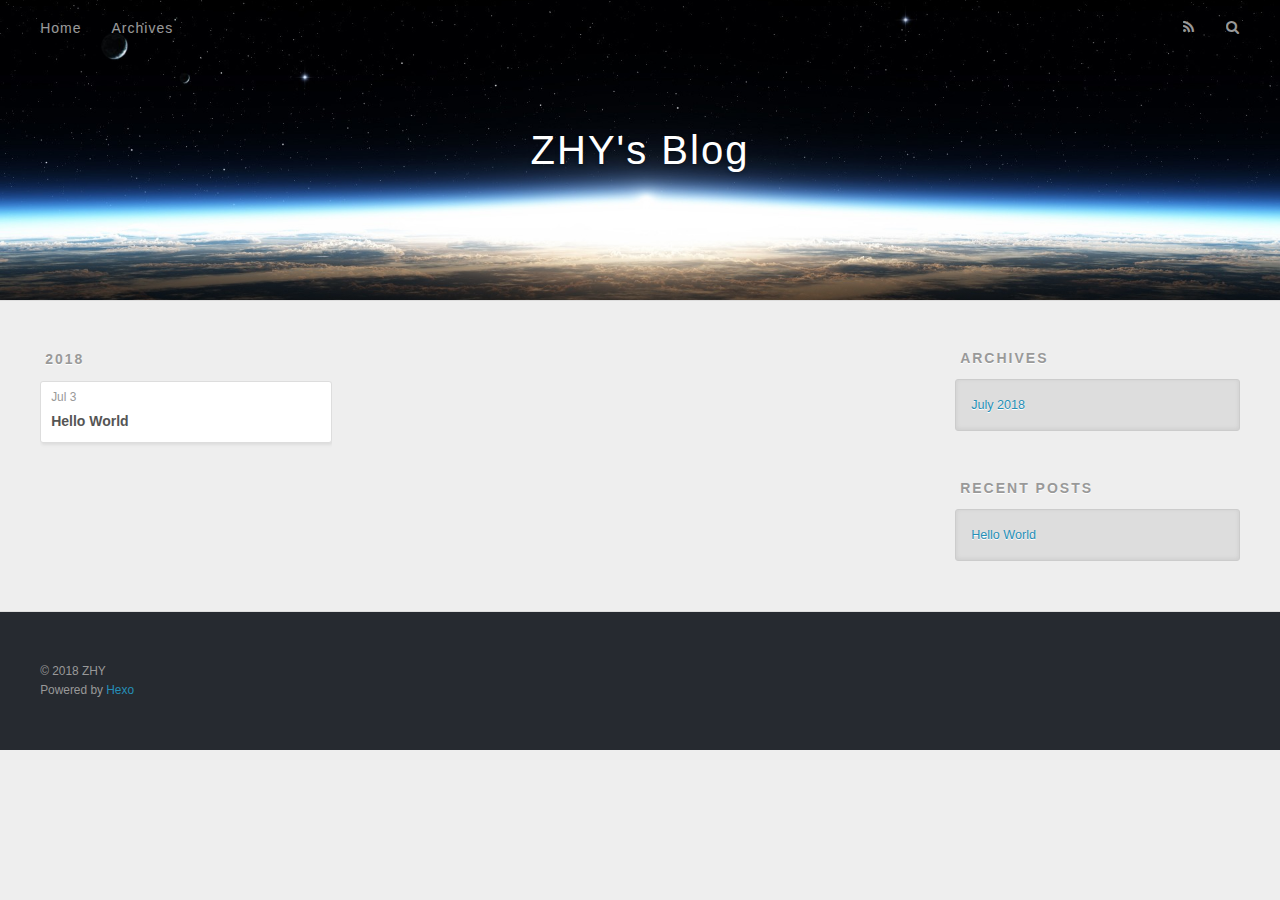
==== archives/index.html @ d9271434 "Site updated: 2018-07-03 16:48:31" ====
<!DOCTYPE html>
<html>
<head>
  <meta charset="utf-8">
  

  
  <title>Archives | ZHY&#39;s Blog</title>
  <meta name="viewport" content="width=device-width, initial-scale=1, maximum-scale=1">
  <meta property="og:type" content="website">
<meta property="og:title" content="ZHY&#39;s Blog">
<meta property="og:url" content="https://anngg2008.github.io/archives/index.html">
<meta property="og:site_name" content="ZHY&#39;s Blog">
<meta property="og:locale" content="default">
<meta name="twitter:card" content="summary">
<meta name="twitter:title" content="ZHY&#39;s Blog">
  
    <link rel="alternate" href="/atom.xml" title="ZHY&#39;s Blog" type="application/atom+xml">
  
  
    <link rel="icon" href="/favicon.png">
  
  
    <link href="//fonts.googleapis.com/css?family=Source+Code+Pro" rel="stylesheet" type="text/css">
  
  <link rel="stylesheet" href="/css/style.css">
</head>

<body>
  <div id="container">
    <div id="wrap">
      <header id="header">
  <div id="banner"></div>
  <div id="header-outer" class="outer">
    <div id="header-title" class="inner">
      <h1 id="logo-wrap">
        <a href="/" id="logo">ZHY&#39;s Blog</a>
      </h1>
      
    </div>
    <div id="header-inner" class="inner">
      <nav id="main-nav">
        <a id="main-nav-toggle" class="nav-icon"></a>
        
          <a class="main-nav-link" href="/">Home</a>
        
          <a class="main-nav-link" href="/archives">Archives</a>
        
      </nav>
      <nav id="sub-nav">
        
          <a id="nav-rss-link" class="nav-icon" href="/atom.xml" title="RSS Feed"></a>
        
        <a id="nav-search-btn" class="nav-icon" title="Search"></a>
      </nav>
      <div id="search-form-wrap">
        <form action="//google.com/search" method="get" accept-charset="UTF-8" class="search-form"><input type="search" name="q" class="search-form-input" placeholder="Search"><button type="submit" class="search-form-submit">&#xF002;</button><input type="hidden" name="sitesearch" value="https://anngg2008.github.io"></form>
      </div>
    </div>
  </div>
</header>
      <div class="outer">
        <section id="main">
  
  
    
    
      
      
      <section class="archives-wrap">
        <div class="archive-year-wrap">
          <a href="/archives/2018" class="archive-year">2018</a>
        </div>
        <div class="archives">
    
    <article class="archive-article archive-type-post">
  <div class="archive-article-inner">
    <header class="archive-article-header">
      <a href="/2018/07/03/hello-world/" class="archive-article-date">
  <time datetime="2018-07-03T08:21:57.025Z" itemprop="datePublished">Jul 3</time>
</a>
      
  
    <h1 itemprop="name">
      <a class="archive-article-title" href="/2018/07/03/hello-world/">Hello World</a>
    </h1>
  

    </header>
  </div>
</article>
  
  
    </div></section>
  


</section>
        
          <aside id="sidebar">
  
    

  
    

  
    
  
    
  <div class="widget-wrap">
    <h3 class="widget-title">Archives</h3>
    <div class="widget">
      <ul class="archive-list"><li class="archive-list-item"><a class="archive-list-link" href="/archives/2018/07/">July 2018</a></li></ul>
    </div>
  </div>


  
    
  <div class="widget-wrap">
    <h3 class="widget-title">Recent Posts</h3>
    <div class="widget">
      <ul>
        
          <li>
            <a href="/2018/07/03/hello-world/">Hello World</a>
          </li>
        
      </ul>
    </div>
  </div>

  
</aside>
        
      </div>
      <footer id="footer">
  
  <div class="outer">
    <div id="footer-info" class="inner">
      &copy; 2018 ZHY<br>
      Powered by <a href="http://hexo.io/" target="_blank">Hexo</a>
    </div>
  </div>
</footer>
    </div>
    <nav id="mobile-nav">
  
    <a href="/" class="mobile-nav-link">Home</a>
  
    <a href="/archives" class="mobile-nav-link">Archives</a>
  
</nav>
    

<script src="//ajax.googleapis.com/ajax/libs/jquery/2.0.3/jquery.min.js"></script>


  <link rel="stylesheet" href="/fancybox/jquery.fancybox.css">
  <script src="/fancybox/jquery.fancybox.pack.js"></script>


<script src="/js/script.js"></script>



  </div>
</body>
</html>
---- css/style.css ----
body {
  width: 100%;
}
body:before,
body:after {
  content: "";
  display: table;
}
body:after {
  clear: both;
}
html,
body,
div,
span,
applet,
object,
iframe,
h1,
h2,
h3,
h4,
h5,
h6,
p,
blockquote,
pre,
a,
abbr,
acronym,
address,
big,
cite,
code,
del,
dfn,
em,
img,
ins,
kbd,
q,
s,
samp,
small,
strike,
strong,
sub,
sup,
tt,
var,
dl,
dt,
dd,
ol,
ul,
li,
fieldset,
form,
label,
legend,
table,
caption,
tbody,
tfoot,
thead,
tr,
th,
td {
  margin: 0;
  padding: 0;
  border: 0;
  outline: 0;
  font-weight: inherit;
  font-style: inherit;
  font-family: inherit;
  font-size: 100%;
  vertical-align: baseline;
}
body {
  line-height: 1;
  color: #000;
  background: #fff;
}
ol,
ul {
  list-style: none;
}
table {
  border-collapse: separate;
  border-spacing: 0;
  vertical-align: middle;
}
caption,
th,
td {
  text-align: left;
  font-weight: normal;
  vertical-align: middle;
}
a img {
  border: none;
}
input,
button {
  margin: 0;
  padding: 0;
}
input::-moz-focus-inner,
button::-moz-focus-inner {
  border: 0;
  padding: 0;
}
@font-face {
  font-family: FontAwesome;
  font-style: normal;
  font-weight: normal;
  src: url("fonts/fontawesome-webfont.eot?v=#4.0.3");
  src: url("fonts/fontawesome-webfont.eot?#iefix&v=#4.0.3") format("embedded-opentype"), url("fonts/fontawesome-webfont.woff?v=#4.0.3") format("woff"), url("fonts/fontawesome-webfont.ttf?v=#4.0.3") format("truetype"), url("fonts/fontawesome-webfont.svg#fontawesomeregular?v=#4.0.3") format("svg");
}
html,
body,
#container {
  height: 100%;
}
body {
  background: #eee;
  font: 14px -apple-system, BlinkMacSystemFont, "Segoe UI", "Roboto", "Oxygen", "Ubuntu", "Cantarell", "Fira Sans", "Droid Sans", "Helvetica Neue", sans-serif;
  -webkit-text-size-adjust: 100%;
}
.outer {
  max-width: 1220px;
  margin: 0 auto;
  padding: 0 20px;
}
.outer:before,
.outer:after {
  content: "";
  display: table;
}
.outer:after {
  clear: both;
}
.inner {
  display: inline;
  float: left;
  width: 98.33333333333333%;
  margin: 0 0.833333333333333%;
}
.left,
.alignleft {
  float: left;
}
.right,
.alignright {
  float: right;
}
.clear {
  clear: both;
}
#container {
  position: relative;
}
.mobile-nav-on {
  overflow: hidden;
}
#wrap {
  height: 100%;
  width: 100%;
  position: absolute;
  top: 0;
  left: 0;
  -webkit-transition: 0.2s ease-out;
  -moz-transition: 0.2s ease-out;
  -ms-transition: 0.2s ease-out;
  transition: 0.2s ease-out;
  z-index: 1;
  background: #eee;
}
.mobile-nav-on #wrap {
  left: 280px;
}
@media screen and (min-width: 768px) {
  #main {
    display: inline;
    float: left;
    width: 73.33333333333333%;
    margin: 0 0.833333333333333%;
  }
}
.article-date,
.article-category-link,
.archive-year,
.widget-title {
  text-decoration: none;
  text-transform: uppercase;
  letter-spacing: 2px;
  color: #999;
  margin-bottom: 1em;
  margin-left: 5px;
  line-height: 1em;
  text-shadow: 0 1px #fff;
  font-weight: bold;
}
.article-inner,
.archive-article-inner {
  background: #fff;
  -webkit-box-shadow: 1px 2px 3px #ddd;
  box-shadow: 1px 2px 3px #ddd;
  border: 1px solid #ddd;
  border-radius: 3px;
}
.article-entry h1,
.widget h1 {
  font-size: 2em;
}
.article-entry h2,
.widget h2 {
  font-size: 1.5em;
}
.article-entry h3,
.widget h3 {
  font-size: 1.3em;
}
.article-entry h4,
.widget h4 {
  font-size: 1.2em;
}
.article-entry h5,
.widget h5 {
  font-size: 1em;
}
.article-entry h6,
.widget h6 {
  font-size: 1em;
  color: #999;
}
.article-entry hr,
.widget hr {
  border: 1px dashed #ddd;
}
.article-entry strong,
.widget strong {
  font-weight: bold;
}
.article-entry em,
.widget em,
.article-entry cite,
.widget cite {
  font-style: italic;
}
.article-entry sup,
.widget sup,
.article-entry sub,
.widget sub {
  font-size: 0.75em;
  line-height: 0;
  position: relative;
  vertical-align: baseline;
}
.article-entry sup,
.widget sup {
  top: -0.5em;
}
.article-entry sub,
.widget sub {
  bottom: -0.2em;
}
.article-entry small,
.widget small {
  font-size: 0.85em;
}
.article-entry acronym,
.widget acronym,
.article-entry abbr,
.widget abbr {
  border-bottom: 1px dotted;
}
.article-entry ul,
.widget ul,
.article-entry ol,
.widget ol,
.article-entry dl,
.widget dl {
  margin: 0 20px;
  line-height: 1.6em;
}
.article-entry ul ul,
.widget ul ul,
.article-entry ol ul,
.widget ol ul,
.article-entry ul ol,
.widget ul ol,
.article-entry ol ol,
.widget ol ol {
  margin-top: 0;
  margin-bottom: 0;
}
.article-entry ul,
.widget ul {
  list-style: disc;
}
.article-entry ol,
.widget ol {
  list-style: decimal;
}
.article-entry dt,
.widget dt {
  font-weight: bold;
}
#header {
  height: 300px;
  position: relative;
  border-bottom: 1px solid #ddd;
}
#header:before,
#header:after {
  content: "";
  position: absolute;
  left: 0;
  right: 0;
  height: 40px;
}
#header:before {
  top: 0;
  background: -webkit-linear-gradient(rgba(0,0,0,0.2), transparent);
  background: -moz-linear-gradient(rgba(0,0,0,0.2), transparent);
  background: -ms-linear-gradient(rgba(0,0,0,0.2), transparent);
  background: linear-gradient(rgba(0,0,0,0.2), transparent);
}
#header:after {
  bottom: 0;
  background: -webkit-linear-gradient(transparent, rgba(0,0,0,0.2));
  background: -moz-linear-gradient(transparent, rgba(0,0,0,0.2));
  background: -ms-linear-gradient(transparent, rgba(0,0,0,0.2));
  background: linear-gradient(transparent, rgba(0,0,0,0.2));
}
#header-outer {
  height: 100%;
  position: relative;
}
#header-inner {
  position: relative;
  overflow: hidden;
}
#banner {
  position: absolute;
  top: 0;
  left: 0;
  width: 100%;
  height: 100%;
  background: url("images/banner.jpg") center #000;
  -webkit-background-size: cover;
  -moz-background-size: cover;
  background-size: cover;
  z-index: -1;
}
#header-title {
  text-align: center;
  height: 40px;
  position: absolute;
  top: 50%;
  left: 0;
  margin-top: -20px;
}
#logo,
#subtitle {
  text-decoration: none;
  color: #fff;
  font-weight: 300;
  text-shadow: 0 1px 4px rgba(0,0,0,0.3);
}
#logo {
  font-size: 40px;
  line-height: 40px;
  letter-spacing: 2px;
}
#subtitle {
  font-size: 16px;
  line-height: 16px;
  letter-spacing: 1px;
}
#subtitle-wrap {
  margin-top: 16px;
}
#main-nav {
  float: left;
  margin-left: -15px;
}
.nav-icon,
.main-nav-link {
  float: left;
  color: #fff;
  opacity: 0.6;
  text-decoration: none;
  text-shadow: 0 1px rgba(0,0,0,0.2);
  -webkit-transition: opacity 0.2s;
  -moz-transition: opacity 0.2s;
  -ms-transition: opacity 0.2s;
  transition: opacity 0.2s;
  display: block;
  padding: 20px 15px;
}
.nav-icon:hover,
.main-nav-link:hover {
  opacity: 1;
}
.nav-icon {
  font-family: FontAwesome;
  text-align: center;
  font-size: 14px;
  width: 14px;
  height: 14px;
  padding: 20px 15px;
  position: relative;
  cursor: pointer;
}
.main-nav-link {
  font-weight: 300;
  letter-spacing: 1px;
}
@media screen and (max-width: 479px) {
  .main-nav-link {
    display: none;
  }
}
#main-nav-toggle {
  display: none;
}
#main-nav-toggle:before {
  content: "\f0c9";
}
@media screen and (max-width: 479px) {
  #main-nav-toggle {
    display: block;
  }
}
#sub-nav {
  float: right;
  margin-right: -15px;
}
#nav-rss-link:before {
  content: "\f09e";
}
#nav-search-btn:before {
  content: "\f002";
}
#search-form-wrap {
  position: absolute;
  top: 15px;
  width: 150px;
  height: 30px;
  right: -150px;
  opacity: 0;
  -webkit-transition: 0.2s ease-out;
  -moz-transition: 0.2s ease-out;
  -ms-transition: 0.2s ease-out;
  transition: 0.2s ease-out;
}
#search-form-wrap.on {
  opacity: 1;
  right: 0;
}
@media screen and (max-width: 479px) {
  #search-form-wrap {
    width: 100%;
    right: -100%;
  }
}
.search-form {
  position: absolute;
  top: 0;
  left: 0;
  right: 0;
  background: #fff;
  padding: 5px 15px;
  border-radius: 15px;
  -webkit-box-shadow: 0 0 10px rgba(0,0,0,0.3);
  box-shadow: 0 0 10px rgba(0,0,0,0.3);
}
.search-form-input {
  border: none;
  background: none;
  color: #555;
  width: 100%;
  font: 13px -apple-system, BlinkMacSystemFont, "Segoe UI", "Roboto", "Oxygen", "Ubuntu", "Cantarell", "Fira Sans", "Droid Sans", "Helvetica Neue", sans-serif;
  outline: none;
}
.search-form-input::-webkit-search-results-decoration,
.search-form-input::-webkit-search-cancel-button {
  -webkit-appearance: none;
}
.search-form-submit {
  position: absolute;
  top: 50%;
  right: 10px;
  margin-top: -7px;
  font: 13px FontAwesome;
  border: none;
  background: none;
  color: #bbb;
  cursor: pointer;
}
.search-form-submit:hover,
.search-form-submit:focus {
  color: #777;
}
.article {
  margin: 50px 0;
}
.article-inner {
  overflow: hidden;
}
.article-meta:before,
.article-meta:after {
  content: "";
  display: table;
}
.article-meta:after {
  clear: both;
}
.article-date {
  float: left;
}
.article-category {
  float: left;
  line-height: 1em;
  color: #ccc;
  text-shadow: 0 1px #fff;
  margin-left: 8px;
}
.article-category:before {
  content: "\2022";
}
.article-category-link {
  margin: 0 12px 1em;
}
.article-header {
  padding: 20px 20px 0;
}
.article-title {
  text-decoration: none;
  font-size: 2em;
  font-weight: bold;
  color: #555;
  line-height: 1.1em;
  -webkit-transition: color 0.2s;
  -moz-transition: color 0.2s;
  -ms-transition: color 0.2s;
  transition: color 0.2s;
}
a.article-title:hover {
  color: #258fb8;
}
.article-entry {
  color: #555;
  padding: 0 20px;
}
.article-entry:before,
.article-entry:after {
  content: "";
  display: table;
}
.article-entry:after {
  clear: both;
}
.article-entry p,
.article-entry table {
  line-height: 1.6em;
  margin: 1.6em 0;
}
.article-entry h1,
.article-entry h2,
.article-entry h3,
.article-entry h4,
.article-entry h5,
.article-entry h6 {
  font-weight: bold;
}
.article-entry h1,
.article-entry h2,
.article-entry h3,
.article-entry h4,
.article-entry h5,
.article-entry h6 {
  line-height: 1.1em;
  margin: 1.1em 0;
}
.article-entry a {
  color: #258fb8;
  text-decoration: none;
}
.article-entry a:hover {
  text-decoration: underline;
}
.article-entry ul,
.article-entry ol,
.article-entry dl {
  margin-top: 1.6em;
  margin-bottom: 1.6em;
}
.article-entry img,
.article-entry video {
  max-width: 100%;
  height: auto;
  display: block;
  margin: auto;
}
.article-entry iframe {
  border: none;
}
.article-entry table {
  width: 100%;
  border-collapse: collapse;
  border-spacing: 0;
}
.article-entry th {
  font-weight: bold;
  border-bottom: 3px solid #ddd;
  padding-bottom: 0.5em;
}
.article-entry td {
  border-bottom: 1px solid #ddd;
  padding: 10px 0;
}
.article-entry blockquote {
  font-family: Georgia, "Times New Roman", serif;
  font-size: 1.4em;
  margin: 1.6em 20px;
  text-align: center;
}
.article-entry blockquote footer {
  font-size: 14px;
  margin: 1.6em 0;
  font-family: -apple-system, BlinkMacSystemFont, "Segoe UI", "Roboto", "Oxygen", "Ubuntu", "Cantarell", "Fira Sans", "Droid Sans", "Helvetica Neue", sans-serif;
}
.article-entry blockquote footer cite:before {
  content: "—";
  padding: 0 0.5em;
}
.article-entry .pullquote {
  text-align: left;
  width: 45%;
  margin: 0;
}
.article-entry .pullquote.left {
  margin-left: 0.5em;
  margin-right: 1em;
}
.article-entry .pullquote.right {
  margin-right: 0.5em;
  margin-left: 1em;
}
.article-entry .caption {
  color: #999;
  display: block;
  font-size: 0.9em;
  margin-top: 0.5em;
  position: relative;
  text-align: center;
}
.article-entry .video-container {
  position: relative;
  padding-top: 56.25%;
  height: 0;
  overflow: hidden;
}
.article-entry .video-container iframe,
.article-entry .video-container object,
.article-entry .video-container embed {
  position: absolute;
  top: 0;
  left: 0;
  width: 100%;
  height: 100%;
  margin-top: 0;
}
.article-more-link a {
  display: inline-block;
  line-height: 1em;
  padding: 6px 15px;
  border-radius: 15px;
  background: #eee;
  color: #999;
  text-shadow: 0 1px #fff;
  text-decoration: none;
}
.article-more-link a:hover {
  background: #258fb8;
  color: #fff;
  text-decoration: none;
  text-shadow: 0 1px #1e7293;
}
.article-footer {
  font-size: 0.85em;
  line-height: 1.6em;
  border-top: 1px solid #ddd;
  padding-top: 1.6em;
  margin: 0 20px 20px;
}
.article-footer:before,
.article-footer:after {
  content: "";
  display: table;
}
.article-footer:after {
  clear: both;
}
.article-footer a {
  color: #999;
  text-decoration: none;
}
.article-footer a:hover {
  color: #555;
}
.article-tag-list-item {
  float: left;
  margin-right: 10px;
}
.article-tag-list-link:before {
  content: "#";
}
.article-comment-link {
  float: right;
}
.article-comment-link:before {
  content: "\f075";
  font-family: FontAwesome;
  padding-right: 8px;
}
.article-share-link {
  cursor: pointer;
  float: right;
  margin-left: 20px;
}
.article-share-link:before {
  content: "\f064";
  font-family: FontAwesome;
  padding-right: 6px;
}
#article-nav {
  position: relative;
}
#article-nav:before,
#article-nav:after {
  content: "";
  display: table;
}
#article-nav:after {
  clear: both;
}
@media screen and (min-width: 768px) {
  #article-nav {
    margin: 50px 0;
  }
  #article-nav:before {
    width: 8px;
    height: 8px;
    position: absolute;
    top: 50%;
    left: 50%;
    margin-top: -4px;
    margin-left: -4px;
    content: "";
    border-radius: 50%;
    background: #ddd;
    -webkit-box-shadow: 0 1px 2px #fff;
    box-shadow: 0 1px 2px #fff;
  }
}
.article-nav-link-wrap {
  text-decoration: none;
  text-shadow: 0 1px #fff;
  color: #999;
  -webkit-box-sizing: border-box;
  -moz-box-sizing: border-box;
  box-sizing: border-box;
  margin-top: 50px;
  text-align: center;
  display: block;
}
.article-nav-link-wrap:hover {
  color: #555;
}
@media screen and (min-width: 768px) {
  .article-nav-link-wrap {
    width: 50%;
    margin-top: 0;
  }
}
@media screen and (min-width: 768px) {
  #article-nav-newer {
    float: left;
    text-align: right;
    padding-right: 20px;
  }
}
@media screen and (min-width: 768px) {
  #article-nav-older {
    float: right;
    text-align: left;
    padding-left: 20px;
  }
}
.article-nav-caption {
  text-transform: uppercase;
  letter-spacing: 2px;
  color: #ddd;
  line-height: 1em;
  font-weight: bold;
}
#article-nav-newer .article-nav-caption {
  margin-right: -2px;
}
.article-nav-title {
  font-size: 0.85em;
  line-height: 1.6em;
  margin-top: 0.5em;
}
.article-share-box {
  position: absolute;
  display: none;
  background: #fff;
  -webkit-box-shadow: 1px 2px 10px rgba(0,0,0,0.2);
  box-shadow: 1px 2px 10px rgba(0,0,0,0.2);
  border-radius: 3px;
  margin-left: -145px;
  overflow: hidden;
  z-index: 1;
}
.article-share-box.on {
  display: block;
}
.article-share-input {
  width: 100%;
  background: none;
  -webkit-box-sizing: border-box;
  -moz-box-sizing: border-box;
  box-sizing: border-box;
  font: 14px -apple-system, BlinkMacSystemFont, "Segoe UI", "Roboto", "Oxygen", "Ubuntu", "Cantarell", "Fira Sans", "Droid Sans", "Helvetica Neue", sans-serif;
  padding: 0 15px;
  color: #555;
  outline: none;
  border: 1px solid #ddd;
  border-radius: 3px 3px 0 0;
  height: 36px;
  line-height: 36px;
}
.article-share-links {
  background: #eee;
}
.article-share-links:before,
.article-share-links:after {
  content: "";
  display: table;
}
.article-share-links:after {
  clear: both;
}
.article-share-twitter,
.article-share-facebook,
.article-share-pinterest,
.article-share-google {
  width: 50px;
  height: 36px;
  display: block;
  float: left;
  position: relative;
  color: #999;
  text-shadow: 0 1px #fff;
}
.article-share-twitter:before,
.article-share-facebook:before,
.article-share-pinterest:before,
.article-share-google:before {
  font-size: 20px;
  font-family: FontAwesome;
  width: 20px;
  height: 20px;
  position: absolute;
  top: 50%;
  left: 50%;
  margin-top: -10px;
  margin-left: -10px;
  text-align: center;
}
.article-share-twitter:hover,
.article-share-facebook:hover,
.article-share-pinterest:hover,
.article-share-google:hover {
  color: #fff;
}
.article-share-twitter:before {
  content: "\f099";
}
.article-share-twitter:hover {
  background: #00aced;
  text-shadow: 0 1px #008abe;
}
.article-share-facebook:before {
  content: "\f09a";
}
.article-share-facebook:hover {
  background: #3b5998;
  text-shadow: 0 1px #2f477a;
}
.article-share-pinterest:before {
  content: "\f0d2";
}
.article-share-pinterest:hover {
  background: #cb2027;
  text-shadow: 0 1px #a21a1f;
}
.article-share-google:before {
  content: "\f0d5";
}
.article-share-google:hover {
  background: #dd4b39;
  text-shadow: 0 1px #be3221;
}
.article-gallery {
  background: #000;
  position: relative;
}
.article-gallery-photos {
  position: relative;
  overflow: hidden;
}
.article-gallery-img {
  display: none;
  max-width: 100%;
}
.article-gallery-img:first-child {
  display: block;
}
.article-gallery-img.loaded {
  position: absolute;
  display: block;
}
.article-gallery-img img {
  display: block;
  max-width: 100%;
  margin: 0 auto;
}
#comments {
  background: #fff;
  -webkit-box-shadow: 1px 2px 3px #ddd;
  box-shadow: 1px 2px 3px #ddd;
  padding: 20px;
  border: 1px solid #ddd;
  border-radius: 3px;
  margin: 50px 0;
}
#comments a {
  color: #258fb8;
}
.archives-wrap {
  margin: 50px 0;
}
.archives:before,
.archives:after {
  content: "";
  display: table;
}
.archives:after {
  clear: both;
}
.archive-year-wrap {
  margin-bottom: 1em;
}
.archives {
  -webkit-column-gap: 10px;
  -moz-column-gap: 10px;
  column-gap: 10px;
}
@media screen and (min-width: 480px) and (max-width: 767px) {
  .archives {
    -webkit-column-count: 2;
    -moz-column-count: 2;
    column-count: 2;
  }
}
@media screen and (min-width: 768px) {
  .archives {
    -webkit-column-count: 3;
    -moz-column-count: 3;
    column-count: 3;
  }
}
.archive-article {
  -webkit-column-break-inside: avoid;
  page-break-inside: avoid;
  overflow: hidden;
  break-inside: avoid-column;
}
.archive-article-inner {
  padding: 10px;
  margin-bottom: 15px;
}
.archive-article-title {
  text-decoration: none;
  font-weight: bold;
  color: #555;
  -webkit-transition: color 0.2s;
  -moz-transition: color 0.2s;
  -ms-transition: color 0.2s;
  transition: color 0.2s;
  line-height: 1.6em;
}
.archive-article-title:hover {
  color: #258fb8;
}
.archive-article-footer {
  margin-top: 1em;
}
.archive-article-date {
  color: #999;
  text-decoration: none;
  font-size: 0.85em;
  line-height: 1em;
  margin-bottom: 0.5em;
  display: block;
}
#page-nav {
  margin: 50px auto;
  background: #fff;
  -webkit-box-shadow: 1px 2px 3px #ddd;
  box-shadow: 1px 2px 3px #ddd;
  border: 1px solid #ddd;
  border-radius: 3px;
  text-align: center;
  color: #999;
  overflow: hidden;
}
#page-nav:before,
#page-nav:after {
  content: "";
  display: table;
}
#page-nav:after {
  clear: both;
}
#page-nav a,
#page-nav span {
  padding: 10px 20px;
  line-height: 1;
  height: 2ex;
}
#page-nav a {
  color: #999;
  text-decoration: none;
}
#page-nav a:hover {
  background: #999;
  color: #fff;
}
#page-nav .prev {
  float: left;
}
#page-nav .next {
  float: right;
}
#page-nav .page-number {
  display: inline-block;
}
@media screen and (max-width: 479px) {
  #page-nav .page-number {
    display: none;
  }
}
#page-nav .current {
  color: #555;
  font-weight: bold;
}
#page-nav .space {
  color: #ddd;
}
#footer {
  background: #262a30;
  padding: 50px 0;
  border-top: 1px solid #ddd;
  color: #999;
}
#footer a {
  color: #258fb8;
  text-decoration: none;
}
#footer a:hover {
  text-decoration: underline;
}
#footer-info {
  line-height: 1.6em;
  font-size: 0.85em;
}
.article-entry pre,
.article-entry .highlight {
  background: #2d2d2d;
  margin: 0 -20px;
  padding: 15px 20px;
  border-style: solid;
  border-color: #ddd;
  border-width: 1px 0;
  overflow: auto;
  color: #ccc;
  line-height: 22.400000000000002px;
}
.article-entry .highlight .gutter pre,
.article-entry .gist .gist-file .gist-data .line-numbers {
  color: #666;
  font-size: 0.85em;
}
.article-entry pre,
.article-entry code {
  font-family: "Source Code Pro", Consolas, Monaco, Menlo, Consolas, monospace;
}
.article-entry code {
  background: #eee;
  text-shadow: 0 1px #fff;
  padding: 0 0.3em;
}
.article-entry pre code {
  background: none;
  text-shadow: none;
  padding: 0;
}
.article-entry .highlight pre {
  border: none;
  margin: 0;
  padding: 0;
}
.article-entry .highlight table {
  margin: 0;
  width: auto;
}
.article-entry .highlight td {
  border: none;
  padding: 0;
}
.article-entry .highlight figcaption {
  font-size: 0.85em;
  color: #999;
  line-height: 1em;
  margin-bottom: 1em;
}
.article-entry .highlight figcaption:before,
.article-entry .highlight figcaption:after {
  content: "";
  display: table;
}
.article-entry .highlight figcaption:after {
  clear: both;
}
.article-entry .highlight figcaption a {
  float: right;
}
.article-entry .highlight .gutter pre {
  text-align: right;
  padding-right: 20px;
}
.article-entry .highlight .line {
  height: 22.400000000000002px;
}
.article-entry .highlight .line.marked {
  background: #515151;
}
.article-entry .gist {
  margin: 0 -20px;
  border-style: solid;
  border-color: #ddd;
  border-width: 1px 0;
  background: #2d2d2d;
  padding: 15px 20px 15px 0;
}
.article-entry .gist .gist-file {
  border: none;
  font-family: "Source Code Pro", Consolas, Monaco, Menlo, Consolas, monospace;
  margin: 0;
}
.article-entry .gist .gist-file .gist-data {
  background: none;
  border: none;
}
.article-entry .gist .gist-file .gist-data .line-numbers {
  background: none;
  border: none;
  padding: 0 20px 0 0;
}
.article-entry .gist .gist-file .gist-data .line-data {
  padding: 0 !important;
}
.article-entry .gist .gist-file .highlight {
  margin: 0;
  padding: 0;
  border: none;
}
.article-entry .gist .gist-file .gist-meta {
  background: #2d2d2d;
  color: #999;
  font: 0.85em -apple-system, BlinkMacSystemFont, "Segoe UI", "Roboto", "Oxygen", "Ubuntu", "Cantarell", "Fira Sans", "Droid Sans", "Helvetica Neue", sans-serif;
  text-shadow: 0 0;
  padding: 0;
  margin-top: 1em;
  margin-left: 20px;
}
.article-entry .gist .gist-file .gist-meta a {
  color: #258fb8;
  font-weight: normal;
}
.article-entry .gist .gist-file .gist-meta a:hover {
  text-decoration: underline;
}
pre .comment,
pre .title {
  color: #999;
}
pre .variable,
pre .attribute,
pre .tag,
pre .regexp,
pre .ruby .constant,
pre .xml .tag .title,
pre .xml .pi,
pre .xml .doctype,
pre .html .doctype,
pre .css .id,
pre .css .class,
pre .css .pseudo {
  color: #f2777a;
}
pre .number,
pre .preprocessor,
pre .built_in,
pre .literal,
pre .params,
pre .constant {
  color: #f99157;
}
pre .class,
pre .ruby .class .title,
pre .css .rules .attribute {
  color: #9c9;
}
pre .string,
pre .value,
pre .inheritance,
pre .header,
pre .ruby .symbol,
pre .xml .cdata {
  color: #9c9;
}
pre .css .hexcolor {
  color: #6cc;
}
pre .function,
pre .python .decorator,
pre .python .title,
pre .ruby .function .title,
pre .ruby .title .keyword,
pre .perl .sub,
pre .javascript .title,
pre .coffeescript .title {
  color: #69c;
}
pre .keyword,
pre .javascript .function {
  color: #c9c;
}
@media screen and (max-width: 479px) {
  #mobile-nav {
    position: absolute;
    top: 0;
    left: 0;
    width: 280px;
    height: 100%;
    background: #191919;
    border-right: 1px solid #fff;
  }
}
@media screen and (max-width: 479px) {
  .mobile-nav-link {
    display: block;
    color: #999;
    text-decoration: none;
    padding: 15px 20px;
    font-weight: bold;
  }
  .mobile-nav-link:hover {
    color: #fff;
  }
}
@media screen and (min-width: 768px) {
  #sidebar {
    display: inline;
    float: left;
    width: 23.333333333333332%;
    margin: 0 0.833333333333333%;
  }
}
.widget-wrap {
  margin: 50px 0;
}
.widget {
  color: #777;
  text-shadow: 0 1px #fff;
  background: #ddd;
  -webkit-box-shadow: 0 -1px 4px #ccc inset;
  box-shadow: 0 -1px 4px #ccc inset;
  border: 1px solid #ccc;
  padding: 15px;
  border-radius: 3px;
}
.widget a {
  color: #258fb8;
  text-decoration: none;
}
.widget a:hover {
  text-decoration: underline;
}
.widget ul ul,
.widget ol ul,
.widget dl ul,
.widget ul ol,
.widget ol ol,
.widget dl ol,
.widget ul dl,
.widget ol dl,
.widget dl dl {
  margin-left: 15px;
  list-style: disc;
}
.widget {
  line-height: 1.6em;
  word-wrap: break-word;
  font-size: 0.9em;
}
.widget ul,
.widget ol {
  list-style: none;
  margin: 0;
}
.widget ul ul,
.widget ol ul,
.widget ul ol,
.widget ol ol {
  margin: 0 20px;
}
.widget ul ul,
.widget ol ul {
  list-style: disc;
}
.widget ul ol,
.widget ol ol {
  list-style: decimal;
}
.category-list-count,
.tag-list-count,
.archive-list-count {
  padding-left: 5px;
  color: #999;
  font-size: 0.85em;
}
.category-list-count:before,
.tag-list-count:before,
.archive-list-count:before {
  content: "(";
}
.category-list-count:after,
.tag-list-count:after,
.archive-list-count:after {
  content: ")";
}
.tagcloud a {
  margin-right: 5px;
  display: inline-block;
}
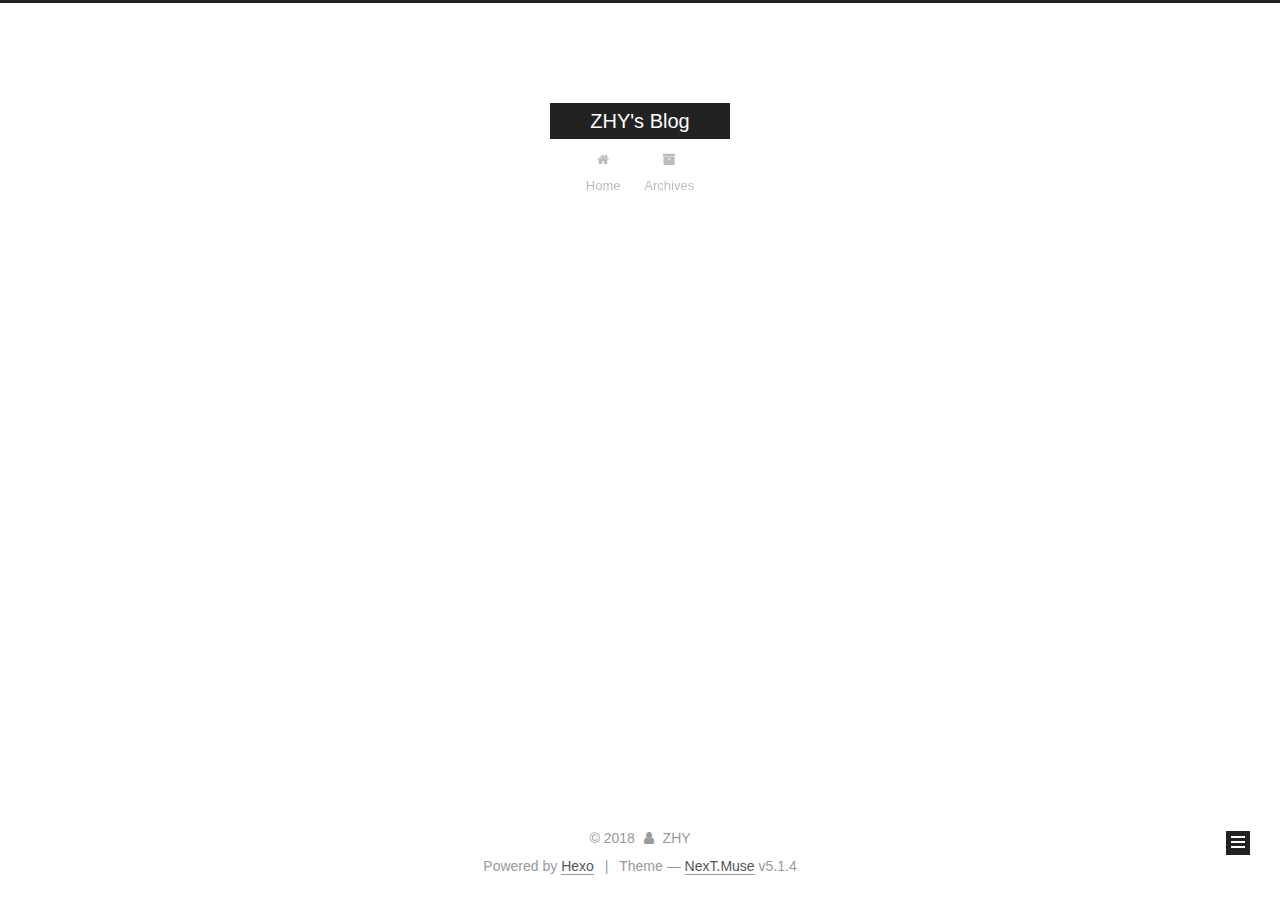
==== commit f974187f: "Site updated: 2018-07-03 18:09:56" ====
--- a/archives/index.html
+++ b/archives/index.html
@@ -1,170 +1,551 @@
 <!DOCTYPE html>
-<html>
+
+
+
+  
+
+
+<html class="theme-next muse use-motion" lang="">
 <head>
-  <meta charset="utf-8">
-  
-
-  
-  <title>Archives | ZHY&#39;s Blog</title>
-  <meta name="viewport" content="width=device-width, initial-scale=1, maximum-scale=1">
-  <meta property="og:type" content="website">
+  <meta charset="UTF-8"/>
+<meta http-equiv="X-UA-Compatible" content="IE=edge" />
+<meta name="viewport" content="width=device-width, initial-scale=1, maximum-scale=1"/>
+<meta name="theme-color" content="#222">
+
+
+
+
+
+
+
+
+
+<meta http-equiv="Cache-Control" content="no-transform" />
+<meta http-equiv="Cache-Control" content="no-siteapp" />
+
+
+
+
+
+
+
+
+
+
+
+
+
+
+
+
+  
+  
+  <link href="/lib/fancybox/source/jquery.fancybox.css?v=2.1.5" rel="stylesheet" type="text/css" />
+
+
+
+
+
+
+
+<link href="/lib/font-awesome/css/font-awesome.min.css?v=4.6.2" rel="stylesheet" type="text/css" />
+
+<link href="/css/main.css?v=5.1.4" rel="stylesheet" type="text/css" />
+
+
+  <link rel="apple-touch-icon" sizes="180x180" href="/images/apple-touch-icon-next.png?v=5.1.4">
+
+
+  <link rel="icon" type="image/png" sizes="32x32" href="/images/favicon-32x32-next.png?v=5.1.4">
+
+
+  <link rel="icon" type="image/png" sizes="16x16" href="/images/favicon-16x16-next.png?v=5.1.4">
+
+
+  <link rel="mask-icon" href="/images/logo.svg?v=5.1.4" color="#222">
+
+
+
+
+
+  <meta name="keywords" content="Hexo, NexT" />
+
+
+
+
+
+
+
+
+
+
+<meta property="og:type" content="website">
 <meta property="og:title" content="ZHY&#39;s Blog">
 <meta property="og:url" content="https://anngg2008.github.io/archives/index.html">
 <meta property="og:site_name" content="ZHY&#39;s Blog">
 <meta property="og:locale" content="default">
 <meta name="twitter:card" content="summary">
 <meta name="twitter:title" content="ZHY&#39;s Blog">
-  
-    <link rel="alternate" href="/atom.xml" title="ZHY&#39;s Blog" type="application/atom+xml">
-  
-  
-    <link rel="icon" href="/favicon.png">
-  
-  
-    <link href="//fonts.googleapis.com/css?family=Source+Code+Pro" rel="stylesheet" type="text/css">
-  
-  <link rel="stylesheet" href="/css/style.css">
+
+
+
+<script type="text/javascript" id="hexo.configurations">
+  var NexT = window.NexT || {};
+  var CONFIG = {
+    root: '/',
+    scheme: 'Muse',
+    version: '5.1.4',
+    sidebar: {"position":"left","display":"post","offset":12,"b2t":false,"scrollpercent":false,"onmobile":false},
+    fancybox: true,
+    tabs: true,
+    motion: {"enable":true,"async":false,"transition":{"post_block":"fadeIn","post_header":"slideDownIn","post_body":"slideDownIn","coll_header":"slideLeftIn","sidebar":"slideUpIn"}},
+    duoshuo: {
+      userId: '0',
+      author: 'Author'
+    },
+    algolia: {
+      applicationID: '',
+      apiKey: '',
+      indexName: '',
+      hits: {"per_page":10},
+      labels: {"input_placeholder":"Search for Posts","hits_empty":"We didn't find any results for the search: ${query}","hits_stats":"${hits} results found in ${time} ms"}
+    }
+  };
+</script>
+
+
+
+  <link rel="canonical" href="https://anngg2008.github.io/archives/"/>
+
+
+
+
+
+  <title>Archive | ZHY's Blog</title>
+  
+
+
+
+
+
+
+
+
 </head>
 
-<body>
-  <div id="container">
-    <div id="wrap">
-      <header id="header">
-  <div id="banner"></div>
-  <div id="header-outer" class="outer">
-    <div id="header-title" class="inner">
-      <h1 id="logo-wrap">
-        <a href="/" id="logo">ZHY&#39;s Blog</a>
-      </h1>
-      
+<body itemscope itemtype="http://schema.org/WebPage" lang="default">
+
+  
+  
+    
+  
+
+  <div class="container sidebar-position-left page-archive">
+    <div class="headband"></div>
+
+    <header id="header" class="header" itemscope itemtype="http://schema.org/WPHeader">
+      <div class="header-inner"><div class="site-brand-wrapper">
+  <div class="site-meta ">
+    
+
+    <div class="custom-logo-site-title">
+      <a href="/"  class="brand" rel="start">
+        <span class="logo-line-before"><i></i></span>
+        <span class="site-title">ZHY's Blog</span>
+        <span class="logo-line-after"><i></i></span>
+      </a>
     </div>
-    <div id="header-inner" class="inner">
-      <nav id="main-nav">
-        <a id="main-nav-toggle" class="nav-icon"></a>
-        
-          <a class="main-nav-link" href="/">Home</a>
-        
-          <a class="main-nav-link" href="/archives">Archives</a>
-        
-      </nav>
-      <nav id="sub-nav">
-        
-          <a id="nav-rss-link" class="nav-icon" href="/atom.xml" title="RSS Feed"></a>
-        
-        <a id="nav-search-btn" class="nav-icon" title="Search"></a>
-      </nav>
-      <div id="search-form-wrap">
-        <form action="//google.com/search" method="get" accept-charset="UTF-8" class="search-form"><input type="search" name="q" class="search-form-input" placeholder="Search"><button type="submit" class="search-form-submit">&#xF002;</button><input type="hidden" name="sitesearch" value="https://anngg2008.github.io"></form>
+      
+        <p class="site-subtitle"></p>
+      
+  </div>
+
+  <div class="site-nav-toggle">
+    <button>
+      <span class="btn-bar"></span>
+      <span class="btn-bar"></span>
+      <span class="btn-bar"></span>
+    </button>
+  </div>
+</div>
+
+<nav class="site-nav">
+  
+
+  
+    <ul id="menu" class="menu">
+      
+        
+        <li class="menu-item menu-item-home">
+          <a href="/" rel="section">
+            
+              <i class="menu-item-icon fa fa-fw fa-home"></i> <br />
+            
+            Home
+          </a>
+        </li>
+      
+        
+        <li class="menu-item menu-item-archives">
+          <a href="/archives/" rel="section">
+            
+              <i class="menu-item-icon fa fa-fw fa-archive"></i> <br />
+            
+            Archives
+          </a>
+        </li>
+      
+
+      
+    </ul>
+  
+
+  
+</nav>
+
+
+
+ </div>
+    </header>
+
+    <main id="main" class="main">
+      <div class="main-inner">
+        <div class="content-wrap">
+          <div id="content" class="content">
+            
+
+  
+  
+  
+  <div class="post-block archive">
+    <div id="posts" class="posts-collapse">
+      <span class="archive-move-on"></span>
+
+      <span class="archive-page-counter">
+        
+        
+        
+          
+        
+        Um..! 1 post. Keep on posting.
+      </span>
+
+      
+
+        
+        
+        
+
+        
+          
+          <div class="collection-title">
+            <h1 class="archive-year" id="archive-year-2018">2018</h1>
+          </div>
+        
+        
+
+        
+
+  <article class="post post-type-normal" itemscope itemtype="http://schema.org/Article">
+    <header class="post-header">
+
+      <h2 class="post-title">
+        
+            <a class="post-title-link" href="/2018/07/03/始まりのブログ/" itemprop="url">
+              
+                <span itemprop="name">始まりのブログ</span>
+              
+            </a>
+        
+      </h2>
+
+      <div class="post-meta">
+        <time class="post-time" itemprop="dateCreated"
+              datetime="2018-07-03T17:06:38+08:00"
+              content="2018-07-03" >
+          07-03
+        </time>
       </div>
+
+    </header>
+  </article>
+
+
+
+      
+
     </div>
   </div>
-</header>
-      <div class="outer">
-        <section id="main">
-  
-  
-    
-    
-      
-      
-      <section class="archives-wrap">
-        <div class="archive-year-wrap">
-          <a href="/archives/2018" class="archive-year">2018</a>
+  
+  
+  
+
+  
+
+
+
+          </div>
+          
+
+
+          
+
         </div>
-        <div class="archives">
-    
-    <article class="archive-article archive-type-post">
-  <div class="archive-article-inner">
-    <header class="archive-article-header">
-      <a href="/2018/07/03/hello-world/" class="archive-article-date">
-  <time datetime="2018-07-03T08:21:57.025Z" itemprop="datePublished">Jul 3</time>
-</a>
-      
-  
-    <h1 itemprop="name">
-      <a class="archive-article-title" href="/2018/07/03/hello-world/">Hello World</a>
-    </h1>
-  
-
-    </header>
-  </div>
-</article>
-  
-  
-    </div></section>
-  
-
-
-</section>
-        
-          <aside id="sidebar">
-  
-    
-
-  
-    
-
-  
-    
-  
-    
-  <div class="widget-wrap">
-    <h3 class="widget-title">Archives</h3>
-    <div class="widget">
-      <ul class="archive-list"><li class="archive-list-item"><a class="archive-list-link" href="/archives/2018/07/">July 2018</a></li></ul>
+        
+          
+  
+  <div class="sidebar-toggle">
+    <div class="sidebar-toggle-line-wrap">
+      <span class="sidebar-toggle-line sidebar-toggle-line-first"></span>
+      <span class="sidebar-toggle-line sidebar-toggle-line-middle"></span>
+      <span class="sidebar-toggle-line sidebar-toggle-line-last"></span>
     </div>
   </div>
 
-
-  
+  <aside id="sidebar" class="sidebar">
     
-  <div class="widget-wrap">
-    <h3 class="widget-title">Recent Posts</h3>
-    <div class="widget">
-      <ul>
-        
-          <li>
-            <a href="/2018/07/03/hello-world/">Hello World</a>
-          </li>
-        
-      </ul>
+    <div class="sidebar-inner">
+
+      
+
+      
+
+      <section class="site-overview-wrap sidebar-panel sidebar-panel-active">
+        <div class="site-overview">
+          <div class="site-author motion-element" itemprop="author" itemscope itemtype="http://schema.org/Person">
+            
+              <p class="site-author-name" itemprop="name">ZHY</p>
+              <p class="site-description motion-element" itemprop="description"></p>
+          </div>
+
+          <nav class="site-state motion-element">
+
+            
+              <div class="site-state-item site-state-posts">
+              
+                <a href="/archives/">
+              
+                  <span class="site-state-item-count">1</span>
+                  <span class="site-state-item-name">posts</span>
+                </a>
+              </div>
+            
+
+            
+
+            
+
+          </nav>
+
+          
+
+          
+
+          
+          
+
+          
+          
+
+          
+
+        </div>
+      </section>
+
+      
+
+      
+
     </div>
+  </aside>
+
+
+        
+      </div>
+    </main>
+
+    <footer id="footer" class="footer">
+      <div class="footer-inner">
+        <div class="copyright">&copy; <span itemprop="copyrightYear">2018</span>
+  <span class="with-love">
+    <i class="fa fa-user"></i>
+  </span>
+  <span class="author" itemprop="copyrightHolder">ZHY</span>
+
+  
+</div>
+
+
+  <div class="powered-by">Powered by <a class="theme-link" target="_blank" href="https://hexo.io">Hexo</a></div>
+
+
+
+  <span class="post-meta-divider">|</span>
+
+
+
+  <div class="theme-info">Theme &mdash; <a class="theme-link" target="_blank" href="https://github.com/iissnan/hexo-theme-next">NexT.Muse</a> v5.1.4</div>
+
+
+
+
+        
+
+
+
+
+
+
+
+        
+      </div>
+    </footer>
+
+    
+      <div class="back-to-top">
+        <i class="fa fa-arrow-up"></i>
+        
+      </div>
+    
+
+    
+
   </div>
 
   
-</aside>
-        
-      </div>
-      <footer id="footer">
-  
-  <div class="outer">
-    <div id="footer-info" class="inner">
-      &copy; 2018 ZHY<br>
-      Powered by <a href="http://hexo.io/" target="_blank">Hexo</a>
-    </div>
-  </div>
-</footer>
-    </div>
-    <nav id="mobile-nav">
-  
-    <a href="/" class="mobile-nav-link">Home</a>
-  
-    <a href="/archives" class="mobile-nav-link">Archives</a>
-  
-</nav>
-    
-
-<script src="//ajax.googleapis.com/ajax/libs/jquery/2.0.3/jquery.min.js"></script>
-
-
-  <link rel="stylesheet" href="/fancybox/jquery.fancybox.css">
-  <script src="/fancybox/jquery.fancybox.pack.js"></script>
-
-
-<script src="/js/script.js"></script>
-
-
-
-  </div>
+
+<script type="text/javascript">
+  if (Object.prototype.toString.call(window.Promise) !== '[object Function]') {
+    window.Promise = null;
+  }
+</script>
+
+
+
+
+
+
+
+
+
+  
+
+
+
+
+
+
+
+
+
+
+
+
+  
+  
+    <script type="text/javascript" src="/lib/jquery/index.js?v=2.1.3"></script>
+  
+
+  
+  
+    <script type="text/javascript" src="/lib/fastclick/lib/fastclick.min.js?v=1.0.6"></script>
+  
+
+  
+  
+    <script type="text/javascript" src="/lib/jquery_lazyload/jquery.lazyload.js?v=1.9.7"></script>
+  
+
+  
+  
+    <script type="text/javascript" src="/lib/velocity/velocity.min.js?v=1.2.1"></script>
+  
+
+  
+  
+    <script type="text/javascript" src="/lib/velocity/velocity.ui.min.js?v=1.2.1"></script>
+  
+
+  
+  
+    <script type="text/javascript" src="/lib/fancybox/source/jquery.fancybox.pack.js?v=2.1.5"></script>
+  
+
+
+  
+
+
+  <script type="text/javascript" src="/js/src/utils.js?v=5.1.4"></script>
+
+  <script type="text/javascript" src="/js/src/motion.js?v=5.1.4"></script>
+
+
+
+  
+  
+
+  
+
+  
+
+
+  <script type="text/javascript" src="/js/src/bootstrap.js?v=5.1.4"></script>
+
+
+
+  
+
+
+  
+
+
+
+
+	
+
+
+
+
+
+  
+
+
+
+
+
+  
+
+
+
+
+
+
+
+
+
+
+
+
+  
+
+
+
+
+
+  
+
+  
+
+  
+
+  
+  
+
+  
+
+  
+
+  
+
 </body>
-</html>+</html>
--- a/css/main.css
+++ b/css/main.css
@@ -0,0 +1,2662 @@
+/* normalize.css v3.0.2 | MIT License | git.io/normalize */
+html {
+  font-family: sans-serif; /* 1 */
+  -ms-text-size-adjust: 100%; /* 2 */
+  -webkit-text-size-adjust: 100%; /* 2 */
+}
+body {
+  margin: 0;
+}
+article,
+aside,
+details,
+figcaption,
+figure,
+footer,
+header,
+hgroup,
+main,
+menu,
+nav,
+section,
+summary {
+  display: block;
+}
+audio,
+canvas,
+progress,
+video {
+  display: inline-block; /* 1 */
+  vertical-align: baseline; /* 2 */
+}
+audio:not([controls]) {
+  display: none;
+  height: 0;
+}
+[hidden],
+template {
+  display: none;
+}
+a {
+  background-color: transparent;
+}
+a:active,
+a:hover {
+  outline: 0;
+}
+abbr[title] {
+  border-bottom: 1px dotted;
+}
+b,
+strong {
+  font-weight: bold;
+}
+dfn {
+  font-style: italic;
+}
+h1 {
+  font-size: 2em;
+  margin: 0.67em 0;
+}
+mark {
+  background: #ff0;
+  color: #000;
+}
+small {
+  font-size: 80%;
+}
+sub,
+sup {
+  font-size: 75%;
+  line-height: 0;
+  position: relative;
+  vertical-align: baseline;
+}
+sup {
+  top: -0.5em;
+}
+sub {
+  bottom: -0.25em;
+}
+img {
+  border: 0;
+}
+svg:not(:root) {
+  overflow: hidden;
+}
+figure {
+  margin: 1em 40px;
+}
+hr {
+  -moz-box-sizing: content-box;
+  box-sizing: content-box;
+  height: 0;
+}
+pre {
+  overflow: auto;
+}
+code,
+kbd,
+pre,
+samp {
+  font-family: monospace, monospace;
+  font-size: 1em;
+}
+button,
+input,
+optgroup,
+select,
+textarea {
+  color: inherit; /* 1 */
+  font: inherit; /* 2 */
+  margin: 0; /* 3 */
+}
+button {
+  overflow: visible;
+}
+button,
+select {
+  text-transform: none;
+}
+button,
+html input[type="button"],
+input[type="reset"],
+input[type="submit"] {
+  -webkit-appearance: button; /* 2 */
+  cursor: pointer; /* 3 */
+}
+button[disabled],
+html input[disabled] {
+  cursor: default;
+}
+button::-moz-focus-inner,
+input::-moz-focus-inner {
+  border: 0;
+  padding: 0;
+}
+input {
+  line-height: normal;
+}
+input[type="checkbox"],
+input[type="radio"] {
+  box-sizing: border-box; /* 1 */
+  padding: 0; /* 2 */
+}
+input[type="number"]::-webkit-inner-spin-button,
+input[type="number"]::-webkit-outer-spin-button {
+  height: auto;
+}
+input[type="search"] {
+  -webkit-appearance: textfield; /* 1 */
+  -moz-box-sizing: content-box;
+  -webkit-box-sizing: content-box; /* 2 */
+  box-sizing: content-box;
+}
+input[type="search"]::-webkit-search-cancel-button,
+input[type="search"]::-webkit-search-decoration {
+  -webkit-appearance: none;
+}
+fieldset {
+  border: 1px solid #c0c0c0;
+  margin: 0 2px;
+  padding: 0.35em 0.625em 0.75em;
+}
+legend {
+  border: 0; /* 1 */
+  padding: 0; /* 2 */
+}
+textarea {
+  overflow: auto;
+}
+optgroup {
+  font-weight: bold;
+}
+table {
+  border-collapse: collapse;
+  border-spacing: 0;
+}
+td,
+th {
+  padding: 0;
+}
+::selection {
+  background: #262a30;
+  color: #fff;
+}
+body {
+  position: relative;
+  font-family: 'Lato', "PingFang SC", "Microsoft YaHei", sans-serif;
+  font-size: 14px;
+  line-height: 2;
+  color: #555;
+  background: #fff;
+}
+@media (max-width: 767px) {
+  body {
+    padding-right: 0 !important;
+  }
+}
+@media (min-width: 768px) and (max-width: 991px) {
+  body {
+    padding-right: 0 !important;
+  }
+}
+@media (min-width: 1600px) {
+  body {
+    font-size: 16px;
+  }
+}
+h1,
+h2,
+h3,
+h4,
+h5,
+h6 {
+  margin: 0;
+  padding: 0;
+  font-weight: bold;
+  line-height: 1.5;
+  font-family: 'Lato', "PingFang SC", "Microsoft YaHei", sans-serif;
+}
+h2,
+h3,
+h4,
+h5,
+h6 {
+  margin: 20px 0 15px;
+}
+h1 {
+  font-size: 22px;
+}
+@media (max-width: 767px) {
+  h1 {
+    font-size: 18px;
+  }
+}
+h2 {
+  font-size: 20px;
+}
+@media (max-width: 767px) {
+  h2 {
+    font-size: 16px;
+  }
+}
+h3 {
+  font-size: 18px;
+}
+@media (max-width: 767px) {
+  h3 {
+    font-size: 14px;
+  }
+}
+h4 {
+  font-size: 16px;
+}
+@media (max-width: 767px) {
+  h4 {
+    font-size: 12px;
+  }
+}
+h5 {
+  font-size: 14px;
+}
+@media (max-width: 767px) {
+  h5 {
+    font-size: 10px;
+  }
+}
+h6 {
+  font-size: 12px;
+}
+@media (max-width: 767px) {
+  h6 {
+    font-size: 8px;
+  }
+}
+p {
+  margin: 0 0 20px 0;
+}
+a {
+  color: #555;
+  text-decoration: none;
+  outline: none;
+  border-bottom: 1px solid #999;
+  word-wrap: break-word;
+}
+a:hover {
+  color: #222;
+  border-bottom-color: #222;
+}
+blockquote {
+  margin: 0;
+  padding: 0;
+}
+img {
+  display: block;
+  margin: auto;
+  max-width: 100%;
+  height: auto;
+}
+hr {
+  margin: 40px 0;
+  height: 3px;
+  border: none;
+  background-color: #ddd;
+  background-image: repeating-linear-gradient(-45deg, #fff, #fff 4px, transparent 4px, transparent 8px);
+}
+blockquote {
+  padding: 0 15px;
+  color: #666;
+  border-left: 4px solid #ddd;
+}
+blockquote cite::before {
+  content: "-";
+  padding: 0 5px;
+}
+dt {
+  font-weight: 700;
+}
+dd {
+  margin: 0;
+  padding: 0;
+}
+kbd {
+  border: 1px solid #ccc;
+  border-radius: 0.2em;
+  box-shadow: 0.1em 0.1em 0.2em rgba(0,0,0,0.1);
+  background-color: #f9f9f9;
+  font-family: inherit;
+  background-image: -webkit-linear-gradient(top, #eee, #fff, #eee);
+  padding: 0.1em 0.3em;
+  white-space: nowrap;
+}
+.text-left {
+  text-align: left;
+}
+.text-center {
+  text-align: center;
+}
+.text-right {
+  text-align: right;
+}
+.text-justify {
+  text-align: justify;
+}
+.text-nowrap {
+  white-space: nowrap;
+}
+.text-lowercase {
+  text-transform: lowercase;
+}
+.text-uppercase {
+  text-transform: uppercase;
+}
+.text-capitalize {
+  text-transform: capitalize;
+}
+.center-block {
+  display: block;
+  margin-left: auto;
+  margin-right: auto;
+}
+.clearfix:before,
+.clearfix:after {
+  content: " ";
+  display: table;
+}
+.clearfix:after {
+  clear: both;
+}
+.pullquote {
+  width: 45%;
+}
+.pullquote.left {
+  float: left;
+  margin-left: 5px;
+  margin-right: 10px;
+}
+.pullquote.right {
+  float: right;
+  margin-left: 10px;
+  margin-right: 5px;
+}
+.affix.affix.affix {
+  position: fixed;
+}
+.translation {
+  margin-top: -20px;
+  font-size: 14px;
+  color: #999;
+}
+.scrollbar-measure {
+  width: 100px;
+  height: 100px;
+  overflow: scroll;
+  position: absolute;
+  top: -9999px;
+}
+.use-motion .motion-element {
+  opacity: 0;
+}
+table {
+  margin: 20px 0;
+  width: 100%;
+  border-collapse: collapse;
+  border-spacing: 0;
+  border: 1px solid #ddd;
+  font-size: 14px;
+  table-layout: fixed;
+  word-wrap: break-all;
+}
+table>tbody>tr:nth-of-type(odd) {
+  background-color: #f9f9f9;
+}
+table>tbody>tr:hover {
+  background-color: #f5f5f5;
+}
+caption,
+th,
+td {
+  padding: 8px;
+  text-align: left;
+  vertical-align: middle;
+  font-weight: normal;
+}
+th,
+td {
+  border-bottom: 3px solid #ddd;
+  border-right: 1px solid #eee;
+}
+th {
+  padding-bottom: 10px;
+  font-weight: 700;
+}
+td {
+  border-bottom-width: 1px;
+}
+html,
+body {
+  height: 100%;
+}
+.container {
+  position: relative;
+  min-height: 100%;
+}
+.header-inner {
+  margin: 0 auto;
+  padding: 100px 0 70px;
+  width: 700px;
+}
+@media (min-width: 1600px) {
+  .container .header-inner {
+    width: 900px;
+  }
+}
+.main {
+  padding-bottom: 150px;
+}
+.main-inner {
+  margin: 0 auto;
+  width: 700px;
+}
+@media (min-width: 1600px) {
+  .container .main-inner {
+    width: 900px;
+  }
+}
+.footer {
+  position: absolute;
+  left: 0;
+  bottom: 0;
+  width: 100%;
+  min-height: 50px;
+}
+.footer-inner {
+  box-sizing: border-box;
+  margin: 20px auto;
+  width: 700px;
+}
+@media (min-width: 1600px) {
+  .container .footer-inner {
+    width: 900px;
+  }
+}
+pre,
+.highlight {
+  overflow: auto;
+  margin: 20px 0;
+  padding: 0;
+  font-size: 13px;
+  color: #4d4d4c;
+  background: #f7f7f7;
+  line-height: 1.6;
+}
+pre,
+code {
+  font-family: consolas, Menlo, "PingFang SC", "Microsoft YaHei", monospace;
+}
+code {
+  padding: 2px 4px;
+  word-wrap: break-word;
+  color: #555;
+  background: #eee;
+  border-radius: 3px;
+  font-size: 13px;
+}
+pre {
+  padding: 10px;
+}
+pre code {
+  padding: 0;
+  color: #4d4d4c;
+  background: none;
+  text-shadow: none;
+}
+.highlight {
+  border-radius: 1px;
+}
+.highlight pre {
+  border: none;
+  margin: 0;
+  padding: 10px 0;
+}
+.highlight table {
+  margin: 0;
+  width: auto;
+  border: none;
+}
+.highlight td {
+  border: none;
+  padding: 0;
+}
+.highlight figcaption {
+  font-size: 1em;
+  color: #4d4d4c;
+  line-height: 1em;
+  margin-bottom: 1em;
+}
+.highlight figcaption:before,
+.highlight figcaption:after {
+  content: " ";
+  display: table;
+}
+.highlight figcaption:after {
+  clear: both;
+}
+.highlight figcaption a {
+  float: right;
+  color: #4d4d4c;
+}
+.highlight figcaption a:hover {
+  border-bottom-color: #4d4d4c;
+}
+.highlight .gutter pre {
+  padding-left: 10px;
+  padding-right: 10px;
+  color: #869194;
+  text-align: right;
+  background-color: #eff2f3;
+}
+.highlight .code pre {
+  width: 100%;
+  padding-left: 10px;
+  padding-right: 10px;
+  background-color: #f7f7f7;
+}
+.highlight .line {
+  height: 20px;
+}
+.gutter {
+  -webkit-user-select: none;
+  -moz-user-select: none;
+  -ms-user-select: none;
+  user-select: none;
+}
+.gist table {
+  width: auto;
+}
+.gist table td {
+  border: none;
+}
+pre .deletion {
+  background: #fdd;
+}
+pre .addition {
+  background: #dfd;
+}
+pre .meta {
+  color: #8959a8;
+}
+pre .comment {
+  color: #8e908c;
+}
+pre .variable,
+pre .attribute,
+pre .tag,
+pre .regexp,
+pre .ruby .constant,
+pre .xml .tag .title,
+pre .xml .pi,
+pre .xml .doctype,
+pre .html .doctype,
+pre .css .id,
+pre .css .class,
+pre .css .pseudo {
+  color: #c82829;
+}
+pre .number,
+pre .preprocessor,
+pre .built_in,
+pre .literal,
+pre .params,
+pre .constant,
+pre .command {
+  color: #f5871f;
+}
+pre .ruby .class .title,
+pre .css .rules .attribute,
+pre .string,
+pre .value,
+pre .inheritance,
+pre .header,
+pre .ruby .symbol,
+pre .xml .cdata,
+pre .special,
+pre .number,
+pre .formula {
+  color: #718c00;
+}
+pre .title,
+pre .css .hexcolor {
+  color: #3e999f;
+}
+pre .function,
+pre .python .decorator,
+pre .python .title,
+pre .ruby .function .title,
+pre .ruby .title .keyword,
+pre .perl .sub,
+pre .javascript .title,
+pre .coffeescript .title {
+  color: #4271ae;
+}
+pre .keyword,
+pre .javascript .function {
+  color: #8959a8;
+}
+.full-image.full-image.full-image.full-image {
+  border: none;
+  max-width: 100%;
+  width: auto;
+  margin: 20px auto 25px;
+}
+@media (min-width: 992px) {
+  .full-image.full-image.full-image.full-image {
+    max-width: none;
+    width: 110%;
+    margin: 25px -5%;
+  }
+}
+.blockquote-center,
+.page-home .post-type-quote blockquote,
+.page-post-detail .post-type-quote blockquote {
+  position: relative;
+  margin: 40px 0;
+  padding: 0;
+  border-left: none;
+  text-align: center;
+}
+.blockquote-center::before,
+.page-home .post-type-quote blockquote::before,
+.page-post-detail .post-type-quote blockquote::before,
+.blockquote-center::after,
+.page-home .post-type-quote blockquote::after,
+.page-post-detail .post-type-quote blockquote::after {
+  position: absolute;
+  content: ' ';
+  display: block;
+  width: 100%;
+  height: 24px;
+  opacity: 0.2;
+  background-repeat: no-repeat;
+  background-position: 0 -6px;
+  background-size: 22px 22px;
+}
+.blockquote-center::before,
+.page-home .post-type-quote blockquote::before,
+.page-post-detail .post-type-quote blockquote::before {
+  top: -20px;
+  background-image: url("../images/quote-l.svg");
+  border-top: 1px solid #ccc;
+}
+.blockquote-center::after,
+.page-home .post-type-quote blockquote::after,
+.page-post-detail .post-type-quote blockquote::after {
+  bottom: -20px;
+  background-image: url("../images/quote-r.svg");
+  border-bottom: 1px solid #ccc;
+  background-position: 100% 8px;
+}
+.blockquote-center p,
+.page-home .post-type-quote blockquote p,
+.page-post-detail .post-type-quote blockquote p,
+.blockquote-center div,
+.page-home .post-type-quote blockquote div,
+.page-post-detail .post-type-quote blockquote div {
+  text-align: center;
+}
+.post .post-body .group-picture img {
+  box-sizing: border-box;
+  padding: 0 3px;
+  border: none;
+}
+.post .group-picture-row {
+  overflow: hidden;
+  margin-top: 6px;
+}
+.post .group-picture-row:first-child {
+  margin-top: 0;
+}
+.post .group-picture-column {
+  float: left;
+}
+.page-post-detail .post-body .group-picture-column {
+  float: none;
+  margin-top: 10px;
+  width: auto !important;
+}
+.page-post-detail .post-body .group-picture-column img {
+  margin: 0 auto;
+}
+.page-archive .group-picture-container {
+  overflow: hidden;
+}
+.page-archive .group-picture-row {
+  float: left;
+}
+.page-archive .group-picture-row:first-child {
+  margin-top: 6px;
+}
+.page-archive .group-picture-column {
+  max-width: 150px;
+  max-height: 150px;
+}
+.post-body .note {
+  position: relative;
+  padding: 15px;
+  margin-bottom: 20px;
+  border: 1px solid #eee;
+  border-left-width: 5px;
+  border-radius: 3px;
+}
+.post-body .note h2,
+.post-body .note h3,
+.post-body .note h4,
+.post-body .note h5,
+.post-body .note h6 {
+  margin-top: 0;
+  margin-bottom: 0;
+  border-bottom: initial;
+  padding-top: 0 !important;
+}
+.post-body .note p:first-child,
+.post-body .note ul:first-child,
+.post-body .note ol:first-child,
+.post-body .note table:first-child,
+.post-body .note pre:first-child,
+.post-body .note blockquote:first-child {
+  margin-top: 0;
+}
+.post-body .note p:last-child,
+.post-body .note ul:last-child,
+.post-body .note ol:last-child,
+.post-body .note table:last-child,
+.post-body .note pre:last-child,
+.post-body .note blockquote:last-child {
+  margin-bottom: 0;
+}
+.post-body .note.default {
+  border-left-color: #777;
+}
+.post-body .note.default h2,
+.post-body .note.default h3,
+.post-body .note.default h4,
+.post-body .note.default h5,
+.post-body .note.default h6 {
+  color: #777;
+}
+.post-body .note.primary {
+  border-left-color: #6f42c1;
+}
+.post-body .note.primary h2,
+.post-body .note.primary h3,
+.post-body .note.primary h4,
+.post-body .note.primary h5,
+.post-body .note.primary h6 {
+  color: #6f42c1;
+}
+.post-body .note.info {
+  border-left-color: #428bca;
+}
+.post-body .note.info h2,
+.post-body .note.info h3,
+.post-body .note.info h4,
+.post-body .note.info h5,
+.post-body .note.info h6 {
+  color: #428bca;
+}
+.post-body .note.success {
+  border-left-color: #5cb85c;
+}
+.post-body .note.success h2,
+.post-body .note.success h3,
+.post-body .note.success h4,
+.post-body .note.success h5,
+.post-body .note.success h6 {
+  color: #5cb85c;
+}
+.post-body .note.warning {
+  border-left-color: #f0ad4e;
+}
+.post-body .note.warning h2,
+.post-body .note.warning h3,
+.post-body .note.warning h4,
+.post-body .note.warning h5,
+.post-body .note.warning h6 {
+  color: #f0ad4e;
+}
+.post-body .note.danger {
+  border-left-color: #d9534f;
+}
+.post-body .note.danger h2,
+.post-body .note.danger h3,
+.post-body .note.danger h4,
+.post-body .note.danger h5,
+.post-body .note.danger h6 {
+  color: #d9534f;
+}
+.post-body .label {
+  display: inline;
+  padding: 0 2px;
+  white-space: nowrap;
+}
+.post-body .label.default {
+  background-color: #f0f0f0;
+}
+.post-body .label.primary {
+  background-color: #efe6f7;
+}
+.post-body .label.info {
+  background-color: #e5f2f8;
+}
+.post-body .label.success {
+  background-color: #e7f4e9;
+}
+.post-body .label.warning {
+  background-color: #fcf6e1;
+}
+.post-body .label.danger {
+  background-color: #fae8eb;
+}
+.post-body .tabs {
+  position: relative;
+  display: block;
+  margin-bottom: 20px;
+  padding-top: 10px;
+}
+.post-body .tabs ul.nav-tabs {
+  margin: 0;
+  padding: 0;
+  display: flex;
+  margin-bottom: -1px;
+}
+@media (max-width: 413px) {
+  .post-body .tabs ul.nav-tabs {
+    display: block;
+    margin-bottom: 5px;
+  }
+}
+.post-body .tabs ul.nav-tabs li.tab {
+  list-style-type: none !important;
+  margin: 0 0.25em 0 0;
+  border-top: 3px solid transparent;
+  border-left: 1px solid transparent;
+  border-right: 1px solid transparent;
+}
+@media (max-width: 413px) {
+  .post-body .tabs ul.nav-tabs li.tab {
+    margin: initial;
+    border-top: 1px solid transparent;
+    border-left: 3px solid transparent;
+    border-right: 1px solid transparent;
+    border-bottom: 1px solid transparent;
+  }
+}
+.post-body .tabs ul.nav-tabs li.tab a {
+  outline: 0;
+  border-bottom: initial;
+  display: block;
+  line-height: 1.8em;
+  padding: 0.25em 0.75em;
+  transition-duration: 0.2s;
+  transition-timing-function: ease-out;
+  transition-delay: 0s;
+}
+.post-body .tabs ul.nav-tabs li.tab a i {
+  width: 1.285714285714286em;
+}
+.post-body .tabs ul.nav-tabs li.tab.active {
+  border-top: 3px solid #fc6423;
+  border-left: 1px solid #ddd;
+  border-right: 1px solid #ddd;
+  background-color: #fff;
+}
+@media (max-width: 413px) {
+  .post-body .tabs ul.nav-tabs li.tab.active {
+    border-top: 1px solid #ddd;
+    border-left: 3px solid #fc6423;
+    border-right: 1px solid #ddd;
+    border-bottom: 1px solid #ddd;
+  }
+}
+.post-body .tabs ul.nav-tabs li.tab.active a {
+  cursor: default;
+  color: #555;
+}
+.post-body .tabs .tab-content {
+  background-color: #fff;
+}
+.post-body .tabs .tab-content .tab-pane {
+  border: 1px solid #ddd;
+  padding: 20px 20px 0 20px;
+}
+.post-body .tabs .tab-content .tab-pane:not(.active) {
+  display: none !important;
+}
+.post-body .tabs .tab-content .tab-pane.active {
+  display: block !important;
+}
+.btn {
+  display: inline-block;
+  padding: 0 20px;
+  font-size: 14px;
+  color: #fff;
+  background: #222;
+  border: 2px solid #222;
+  text-decoration: none;
+  border-radius: 0;
+  transition-property: background-color;
+  transition-duration: 0.2s;
+  transition-timing-function: ease-in-out;
+  transition-delay: 0s;
+  line-height: 2;
+}
+.btn:hover {
+  border-color: #222;
+  color: #222;
+  background: #fff;
+}
+.btn +.btn {
+  margin: 0 0 8px 8px;
+}
+.btn .fa-fw {
+  width: 1.285714285714286em;
+  text-align: left;
+}
+.btn-bar {
+  display: block;
+  width: 22px;
+  height: 2px;
+  background: #555;
+  border-radius: 1px;
+}
+.btn-bar+.btn-bar {
+  margin-top: 4px;
+}
+.pagination {
+  margin: 120px 0 40px;
+  text-align: center;
+  border-top: 1px solid #eee;
+}
+.page-number-basic,
+.pagination .prev,
+.pagination .next,
+.pagination .page-number,
+.pagination .space {
+  display: inline-block;
+  position: relative;
+  top: -1px;
+  margin: 0 10px;
+  padding: 0 11px;
+}
+@media (max-width: 767px) {
+  .page-number-basic,
+  .pagination .prev,
+  .pagination .next,
+  .pagination .page-number,
+  .pagination .space {
+    margin: 0 5px;
+  }
+}
+.pagination .prev,
+.pagination .next,
+.pagination .page-number {
+  border-bottom: 0;
+  border-top: 1px solid #eee;
+  transition-property: border-color;
+  transition-duration: 0.2s;
+  transition-timing-function: ease-in-out;
+  transition-delay: 0s;
+}
+.pagination .prev:hover,
+.pagination .next:hover,
+.pagination .page-number:hover {
+  border-top-color: #222;
+}
+.pagination .space {
+  padding: 0;
+  margin: 0;
+}
+.pagination .prev {
+  margin-left: 0;
+}
+.pagination .next {
+  margin-right: 0;
+}
+.pagination .page-number.current {
+  color: #fff;
+  background: #ccc;
+  border-top-color: #ccc;
+}
+@media (max-width: 767px) {
+  .pagination {
+    border-top: none;
+  }
+  .pagination .prev,
+  .pagination .next,
+  .pagination .page-number {
+    margin-bottom: 10px;
+    border-top: 0;
+    border-bottom: 1px solid #eee;
+    padding: 0 10px;
+  }
+  .pagination .prev:hover,
+  .pagination .next:hover,
+  .pagination .page-number:hover {
+    border-bottom-color: #222;
+  }
+}
+.comments {
+  margin: 60px 20px 0;
+}
+.tag-cloud {
+  text-align: center;
+}
+.tag-cloud a {
+  display: inline-block;
+  margin: 10px;
+}
+.back-to-top {
+  box-sizing: border-box;
+  position: fixed;
+  bottom: -100px;
+  right: 30px;
+  z-index: 1050;
+  padding: 0 6px;
+  width: 24px;
+  background: #222;
+  font-size: 12px;
+  opacity: 1;
+  color: #fff;
+  cursor: pointer;
+  text-align: center;
+  -webkit-transform: translateZ(0);
+  transition-property: bottom;
+  transition-duration: 0.2s;
+  transition-timing-function: ease-in-out;
+  transition-delay: 0s;
+}
+@media (min-width: 768px) and (max-width: 991px) {
+  .back-to-top {
+    display: none !important;
+  }
+}
+@media (max-width: 767px) {
+  .back-to-top {
+    display: none !important;
+  }
+}
+.back-to-top.back-to-top-on {
+  bottom: 19px;
+}
+.header {
+  background: transparent;
+}
+.header-inner {
+  position: relative;
+}
+.headband {
+  height: 3px;
+  background: #222;
+}
+.site-meta {
+  margin: 0;
+  text-align: center;
+}
+@media (max-width: 767px) {
+  .site-meta {
+    text-align: center;
+  }
+}
+.brand {
+  position: relative;
+  display: inline-block;
+  padding: 0 40px;
+  color: #fff;
+  background: #222;
+  border-bottom: none;
+}
+.brand:hover {
+  color: #fff;
+}
+.logo {
+  display: inline-block;
+  margin-right: 5px;
+  line-height: 36px;
+  vertical-align: top;
+}
+.site-title {
+  display: inline-block;
+  vertical-align: top;
+  line-height: 36px;
+  font-size: 20px;
+  font-weight: normal;
+  font-family: 'Lato', "PingFang SC", "Microsoft YaHei", sans-serif;
+}
+.site-subtitle {
+  margin-top: 10px;
+  font-size: 13px;
+  color: #999;
+}
+.use-motion .brand {
+  opacity: 0;
+}
+.use-motion .logo,
+.use-motion .site-title,
+.use-motion .site-subtitle {
+  opacity: 0;
+  position: relative;
+  top: -10px;
+}
+.site-nav-toggle {
+  display: none;
+  position: absolute;
+  top: 10px;
+  left: 10px;
+}
+@media (max-width: 767px) {
+  .site-nav-toggle {
+    display: block;
+  }
+}
+.site-nav-toggle button {
+  margin-top: 2px;
+  padding: 9px 10px;
+  background: transparent;
+  border: none;
+}
+@media (max-width: 767px) {
+  .site-nav {
+    display: none;
+    margin: 0 -10px;
+    padding: 0 10px;
+    clear: both;
+    border-top: 1px solid #ddd;
+  }
+}
+@media (min-width: 768px) and (max-width: 991px) {
+  .site-nav {
+    display: block !important;
+  }
+}
+@media (min-width: 992px) {
+  .site-nav {
+    display: block !important;
+  }
+}
+.menu {
+  margin-top: 20px;
+  padding-left: 0;
+  text-align: center;
+}
+.menu .menu-item {
+  display: inline-block;
+  margin: 0 10px;
+  list-style: none;
+}
+@media screen and (max-width: 767px) {
+  .menu .menu-item {
+    margin-top: 10px;
+  }
+}
+.menu .menu-item a {
+  display: block;
+  font-size: 13px;
+  line-height: inherit;
+  border-bottom: 1px solid transparent;
+  transition-property: border-color;
+  transition-duration: 0.2s;
+  transition-timing-function: ease-in-out;
+  transition-delay: 0s;
+}
+.menu .menu-item a:hover {
+  border-bottom-color: #222;
+}
+.menu .menu-item .fa {
+  margin-right: 5px;
+}
+.use-motion .menu-item {
+  opacity: 0;
+}
+.post-body {
+  font-family: 'Lato', "PingFang SC", "Microsoft YaHei", sans-serif;
+}
+@media (max-width: 767px) {
+  .post-body {
+    word-break: break-word;
+  }
+}
+.post-body .fancybox img {
+  display: block !important;
+  margin: 0 auto;
+  cursor: pointer;
+  cursor: zoom-in;
+  cursor: -webkit-zoom-in;
+}
+.post-body .image-caption,
+.post-body .figure .caption {
+  margin: -20px auto 15px;
+  text-align: center;
+  font-size: 14px;
+  color: #999;
+  font-weight: bold;
+  line-height: 1;
+}
+.post-sticky-flag {
+  display: inline-block;
+  font-size: 16px;
+  -ms-transform: rotate(30deg);
+  -webkit-transform: rotate(30deg);
+  -moz-transform: rotate(30deg);
+  -ms-transform: rotate(30deg);
+  -o-transform: rotate(30deg);
+  transform: rotate(30deg);
+}
+.use-motion .post-block,
+.use-motion .pagination,
+.use-motion .comments {
+  opacity: 0;
+}
+.use-motion .post-header {
+  opacity: 0;
+}
+.use-motion .post-body {
+  opacity: 0;
+}
+.use-motion .collection-title {
+  opacity: 0;
+}
+.posts-expand {
+  padding-top: 40px;
+}
+@media (max-width: 767px) {
+  .posts-expand {
+    margin: 0 20px;
+  }
+  .post-body pre .gutter pre {
+    padding-right: 10px;
+  }
+  .post-body .highlight {
+    margin-left: 0px;
+    margin-right: 0px;
+    padding: 0;
+  }
+  .post-body .highlight .gutter pre {
+    padding-right: 10px;
+  }
+}
+@media (min-width: 992px) {
+  .posts-expand .post-body {
+    text-align: justify;
+  }
+}
+.posts-expand .post-body h2,
+.posts-expand .post-body h3,
+.posts-expand .post-body h4,
+.posts-expand .post-body h5,
+.posts-expand .post-body h6 {
+  padding-top: 10px;
+}
+.posts-expand .post-body h2 .header-anchor,
+.posts-expand .post-body h3 .header-anchor,
+.posts-expand .post-body h4 .header-anchor,
+.posts-expand .post-body h5 .header-anchor,
+.posts-expand .post-body h6 .header-anchor {
+  float: right;
+  margin-left: 10px;
+  color: #ccc;
+  border-bottom-style: none;
+  visibility: hidden;
+}
+.posts-expand .post-body h2 .header-anchor:hover,
+.posts-expand .post-body h3 .header-anchor:hover,
+.posts-expand .post-body h4 .header-anchor:hover,
+.posts-expand .post-body h5 .header-anchor:hover,
+.posts-expand .post-body h6 .header-anchor:hover {
+  color: inherit;
+}
+.posts-expand .post-body h2:hover .header-anchor,
+.posts-expand .post-body h3:hover .header-anchor,
+.posts-expand .post-body h4:hover .header-anchor,
+.posts-expand .post-body h5:hover .header-anchor,
+.posts-expand .post-body h6:hover .header-anchor {
+  visibility: visible;
+}
+.posts-expand .post-body ul li {
+  list-style: circle;
+}
+.posts-expand .post-body img {
+  box-sizing: border-box;
+  margin: auto;
+  padding: 3px;
+  border: 1px solid #ddd;
+}
+.posts-expand .post-body .fancybox img {
+  margin: 0 auto 25px;
+}
+@media (max-width: 767px) {
+  .posts-collapse {
+    margin: 0 20px;
+  }
+  .posts-collapse .post-title,
+  .posts-collapse .post-meta {
+    display: block;
+    width: auto;
+    text-align: left;
+  }
+}
+.posts-collapse {
+  position: relative;
+  z-index: 1010;
+  margin-left: 55px;
+}
+.posts-collapse::after {
+  content: " ";
+  position: absolute;
+  top: 20px;
+  left: 0;
+  margin-left: -2px;
+  width: 4px;
+  height: 100%;
+  background: #f5f5f5;
+  z-index: -1;
+}
+@media (max-width: 767px) {
+  .posts-collapse {
+    margin: 0 20px;
+  }
+}
+.posts-collapse .collection-title {
+  position: relative;
+  margin: 60px 0;
+}
+.posts-collapse .collection-title h1,
+.posts-collapse .collection-title h2 {
+  margin-left: 20px;
+}
+.posts-collapse .collection-title small {
+  color: #bbb;
+  margin-left: 5px;
+}
+.posts-collapse .collection-title::before {
+  content: " ";
+  position: absolute;
+  left: 0;
+  top: 50%;
+  margin-left: -4px;
+  margin-top: -4px;
+  width: 8px;
+  height: 8px;
+  background: #bbb;
+  border-radius: 50%;
+}
+.posts-collapse .post {
+  margin: 30px 0;
+}
+.posts-collapse .post-header {
+  position: relative;
+  transition-duration: 0.2s;
+  transition-timing-function: ease-in-out;
+  transition-delay: 0s;
+  transition-property: border;
+  border-bottom: 1px dashed #ccc;
+}
+.posts-collapse .post-header::before {
+  content: " ";
+  position: absolute;
+  left: 0;
+  top: 12px;
+  width: 6px;
+  height: 6px;
+  margin-left: -4px;
+  background: #bbb;
+  border-radius: 50%;
+  border: 1px solid #fff;
+  transition-duration: 0.2s;
+  transition-timing-function: ease-in-out;
+  transition-delay: 0s;
+  transition-property: background;
+}
+.posts-collapse .post-header:hover {
+  border-bottom-color: #666;
+}
+.posts-collapse .post-header:hover::before {
+  background: #222;
+}
+.posts-collapse .post-meta {
+  position: absolute;
+  font-size: 12px;
+  left: 20px;
+  top: 5px;
+}
+.posts-collapse .post-comments-count {
+  display: none;
+}
+.posts-collapse .post-title {
+  margin-left: 60px;
+  font-size: 16px;
+  font-weight: normal;
+  line-height: inherit;
+}
+.posts-collapse .post-title::after {
+  margin-left: 3px;
+  opacity: 0.6;
+}
+.posts-collapse .post-title a {
+  color: #666;
+  border-bottom: none;
+}
+.page-home .post-type-quote .post-header,
+.page-post-detail .post-type-quote .post-header,
+.page-home .post-type-quote .post-tags,
+.page-post-detail .post-type-quote .post-tags {
+  display: none;
+}
+.posts-expand .post-title {
+  text-align: center;
+  word-break: break-word;
+  font-weight: 400;
+}
+.posts-expand .post-title-link {
+  display: inline-block;
+  position: relative;
+  color: #555;
+  border-bottom: none;
+  line-height: 1.2;
+  vertical-align: top;
+}
+.posts-expand .post-title-link::before {
+  content: "";
+  position: absolute;
+  width: 100%;
+  height: 2px;
+  bottom: 0;
+  left: 0;
+  background-color: #000;
+  visibility: hidden;
+  -webkit-transform: scaleX(0);
+  -moz-transform: scaleX(0);
+  -ms-transform: scaleX(0);
+  -o-transform: scaleX(0);
+  transform: scaleX(0);
+  transition-duration: 0.2s;
+  transition-timing-function: ease-in-out;
+  transition-delay: 0s;
+}
+.posts-expand .post-title-link:hover::before {
+  visibility: visible;
+  -webkit-transform: scaleX(1);
+  -moz-transform: scaleX(1);
+  -ms-transform: scaleX(1);
+  -o-transform: scaleX(1);
+  transform: scaleX(1);
+}
+.posts-expand .post-title-link .fa {
+  font-size: 16px;
+}
+.posts-expand .post-meta {
+  margin: 3px 0 60px 0;
+  color: #999;
+  font-family: 'Lato', "PingFang SC", "Microsoft YaHei", sans-serif;
+  font-size: 12px;
+  text-align: center;
+}
+.posts-expand .post-meta .post-category-list {
+  display: inline-block;
+  margin: 0;
+  padding: 3px;
+}
+.posts-expand .post-meta .post-category-list-link {
+  color: #999;
+}
+.posts-expand .post-meta .post-description {
+  font-size: 14px;
+  margin-top: 2px;
+}
+.post-meta-divider {
+  margin: 0 0.5em;
+}
+.post-meta-item-icon {
+  margin-right: 3px;
+}
+@media (min-width: 768px) and (max-width: 991px) {
+  .post-meta-item-icon {
+    display: inline-block;
+  }
+}
+@media (max-width: 767px) {
+  .post-meta-item-icon {
+    display: inline-block;
+  }
+}
+@media (min-width: 768px) and (max-width: 991px) {
+  .post-meta-item-text {
+    display: none;
+  }
+}
+@media (max-width: 767px) {
+  .post-meta-item-text {
+    display: none;
+  }
+}
+@media (max-width: 767px) {
+  .posts-expand .post-comments-count {
+    display: none;
+  }
+}
+.post-button {
+  margin-top: 40px;
+}
+.posts-expand .post-tags {
+  margin-top: 40px;
+  text-align: center;
+}
+.posts-expand .post-tags a {
+  display: inline-block;
+  margin-right: 10px;
+  font-size: 13px;
+}
+.post-nav {
+  display: table;
+  margin-top: 15px;
+  width: 100%;
+  border-top: 1px solid #eee;
+}
+.post-nav-divider {
+  display: table-cell;
+  width: 10%;
+}
+.post-nav-item {
+  display: table-cell;
+  padding: 10px 0 0 0;
+  width: 45%;
+  vertical-align: top;
+}
+.post-nav-item a {
+  position: relative;
+  display: block;
+  line-height: 25px;
+  font-size: 14px;
+  color: #555;
+  border-bottom: none;
+}
+.post-nav-item a:hover {
+  color: #222;
+  border-bottom: none;
+}
+.post-nav-item a:active {
+  top: 2px;
+}
+.post-nav-item .fa {
+  position: absolute;
+  top: 8px;
+  left: 0;
+  font-size: 12px;
+}
+.post-nav-next a {
+  padding-left: 15px;
+}
+.post-nav-prev {
+  text-align: right;
+}
+.post-nav-prev a {
+  padding-right: 15px;
+}
+.post-nav-prev .fa {
+  right: 0;
+  left: auto;
+}
+.posts-expand .post-eof {
+  display: block;
+  margin: 80px auto 60px;
+  width: 8%;
+  height: 1px;
+  background: #ccc;
+  text-align: center;
+}
+.post:last-child .post-eof.post-eof.post-eof {
+  display: none;
+}
+.post-gallery {
+  display: table;
+  table-layout: fixed;
+  width: 100%;
+  border-collapse: separate;
+}
+.post-gallery-row {
+  display: table-row;
+}
+.post-gallery .post-gallery-img {
+  display: table-cell;
+  text-align: center;
+  vertical-align: middle;
+  border: none;
+}
+.post-gallery .post-gallery-img img {
+  max-width: 100%;
+  max-height: 100%;
+  border: none;
+}
+.fancybox-close,
+.fancybox-close:hover {
+  border: none;
+}
+.rtl.post-body p,
+.rtl.post-body a,
+.rtl.post-body h1,
+.rtl.post-body h2,
+.rtl.post-body h3,
+.rtl.post-body h4,
+.rtl.post-body h5,
+.rtl.post-body h6,
+.rtl.post-body li,
+.rtl.post-body ul,
+.rtl.post-body ol {
+  direction: rtl;
+  font-family: UKIJ Ekran;
+}
+.rtl.post-title {
+  font-family: UKIJ Ekran;
+}
+.sidebar {
+  position: fixed;
+  right: 0;
+  top: 0;
+  bottom: 0;
+  width: 0;
+  z-index: 1040;
+  box-shadow: inset 0 2px 6px #000;
+  background: #222;
+  -webkit-transform: translateZ(0);
+}
+.sidebar a {
+  color: #999;
+  border-bottom-color: #555;
+}
+.sidebar a:hover {
+  color: #eee;
+}
+@media (min-width: 768px) and (max-width: 991px) {
+  .sidebar {
+    display: none !important;
+  }
+}
+@media (max-width: 767px) {
+  .sidebar {
+    display: none !important;
+  }
+}
+.sidebar-inner {
+  position: relative;
+  padding: 20px 10px;
+  color: #999;
+  text-align: center;
+}
+.site-overview-wrap {
+  overflow: hidden;
+}
+.site-overview {
+  overflow-y: auto;
+  overflow-x: hidden;
+}
+.sidebar-toggle {
+  position: fixed;
+  right: 30px;
+  bottom: 45px;
+  width: 14px;
+  height: 14px;
+  padding: 5px;
+  background: #222;
+  line-height: 0;
+  z-index: 1050;
+  cursor: pointer;
+  -webkit-transform: translateZ(0);
+}
+@media (min-width: 768px) and (max-width: 991px) {
+  .sidebar-toggle {
+    display: none !important;
+  }
+}
+@media (max-width: 767px) {
+  .sidebar-toggle {
+    display: none !important;
+  }
+}
+.sidebar-toggle-line {
+  position: relative;
+  display: inline-block;
+  vertical-align: top;
+  height: 2px;
+  width: 100%;
+  background: #fff;
+  margin-top: 3px;
+}
+.sidebar-toggle-line:first-child {
+  margin-top: 0;
+}
+.site-author-image {
+  display: block;
+  margin: 0 auto;
+  padding: 2px;
+  max-width: 96px;
+  height: auto;
+  border: 2px solid #333;
+}
+.site-author-name {
+  margin: 5px 0 0;
+  text-align: center;
+  color: #f5f5f5;
+  font-weight: normal;
+}
+.site-description {
+  margin-top: 5px;
+  text-align: center;
+  font-size: 14px;
+  color: #999;
+}
+.site-state {
+  overflow: hidden;
+  line-height: 1.4;
+  white-space: nowrap;
+  text-align: center;
+}
+.site-state-item {
+  display: inline-block;
+  padding: 0 15px;
+  border-left: 1px solid #333;
+}
+.site-state-item:first-child {
+  border-left: none;
+}
+.site-state-item a {
+  border-bottom: none;
+}
+.site-state-item-count {
+  display: block;
+  text-align: center;
+  color: inherit;
+  font-weight: 600;
+  font-size: 18px;
+}
+.site-state-item-name {
+  font-size: 13px;
+  color: inherit;
+}
+.feed-link {
+  margin-top: 20px;
+}
+.feed-link a {
+  display: inline-block;
+  padding: 0 15px;
+  color: #fc6423;
+  border: 1px solid #fc6423;
+  border-radius: 4px;
+}
+.feed-link a i {
+  color: #fc6423;
+  font-size: 14px;
+}
+.feed-link a:hover {
+  color: #fff;
+  background: #fc6423;
+}
+.feed-link a:hover i {
+  color: #fff;
+}
+.links-of-author {
+  margin-top: 20px;
+}
+.links-of-author a {
+  display: inline-block;
+  vertical-align: middle;
+  margin-right: 10px;
+  margin-bottom: 10px;
+  border-bottom-color: #555;
+  font-size: 13px;
+}
+.links-of-author a:before {
+  display: inline-block;
+  vertical-align: middle;
+  margin-right: 3px;
+  content: " ";
+  width: 4px;
+  height: 4px;
+  border-radius: 50%;
+  background: #f750ff;
+}
+.links-of-blogroll {
+  font-size: 13px;
+}
+.links-of-blogroll-title {
+  margin-top: 20px;
+  font-size: 14px;
+  font-weight: 600;
+}
+.links-of-blogroll-list {
+  margin: 0;
+  padding: 0;
+  list-style: none;
+}
+.links-of-blogroll-item {
+  padding: 2px 10px;
+}
+.links-of-blogroll-item a {
+  max-width: 280px;
+  box-sizing: border-box;
+  display: inline-block;
+  overflow: hidden;
+  white-space: nowrap;
+  text-overflow: ellipsis;
+}
+.sidebar-nav {
+  margin: 0 0 20px;
+  padding-left: 0;
+}
+.sidebar-nav li {
+  display: inline-block;
+  cursor: pointer;
+  border-bottom: 1px solid transparent;
+  font-size: 14px;
+  color: #555;
+}
+.sidebar-nav li:hover {
+  color: #f5f5f5;
+}
+.page-post-detail .sidebar-nav-toc {
+  padding: 0 5px;
+}
+.page-post-detail .sidebar-nav-overview {
+  margin-left: 10px;
+}
+.sidebar-nav .sidebar-nav-active {
+  color: #87daff;
+  border-bottom-color: #87daff;
+}
+.sidebar-nav .sidebar-nav-active:hover {
+  color: #87daff;
+}
+.sidebar-panel {
+  display: none;
+}
+.sidebar-panel-active {
+  display: block;
+}
+.post-toc-empty {
+  font-size: 14px;
+  color: #666;
+}
+.post-toc-wrap {
+  overflow: hidden;
+}
+.post-toc {
+  overflow: auto;
+}
+.post-toc ol {
+  margin: 0;
+  padding: 0 2px 5px 10px;
+  text-align: left;
+  list-style: none;
+  font-size: 14px;
+}
+.post-toc ol > ol {
+  padding-left: 0;
+}
+.post-toc ol a {
+  transition-duration: 0.2s;
+  transition-timing-function: ease-in-out;
+  transition-delay: 0s;
+  transition-property: all;
+  color: #999;
+  border-bottom-color: #555;
+}
+.post-toc ol a:hover {
+  color: #ccc;
+  border-bottom-color: #ccc;
+}
+.post-toc .nav-item {
+  overflow: hidden;
+  text-overflow: ellipsis;
+  text-align: justify;
+  white-space: nowrap;
+  line-height: 1.8;
+}
+.post-toc .nav .nav-child {
+  display: none;
+}
+.post-toc .nav .active > .nav-child {
+  display: block;
+}
+.post-toc .nav .active-current > .nav-child {
+  display: block;
+}
+.post-toc .nav .active-current > .nav-child > .nav-item {
+  display: block;
+}
+.post-toc .nav .active > a {
+  color: #87daff;
+  border-bottom-color: #87daff;
+}
+.post-toc .nav .active-current > a {
+  color: #87daff;
+}
+.post-toc .nav .active-current > a:hover {
+  color: #87daff;
+}
+.footer {
+  font-size: 14px;
+  color: #999;
+}
+.footer img {
+  border: none;
+}
+.footer-inner {
+  text-align: center;
+}
+.with-love {
+  display: inline-block;
+  margin: 0 5px;
+}
+.powered-by,
+.theme-info {
+  display: inline-block;
+}
+.cc-license {
+  margin-top: 10px;
+  text-align: center;
+}
+.cc-license .cc-opacity {
+  opacity: 0.7;
+  border-bottom: none;
+}
+.cc-license .cc-opacity:hover {
+  opacity: 0.9;
+}
+.cc-license img {
+  display: inline-block;
+}
+.theme-next #ds-thread #ds-reset {
+  color: #555;
+}
+.theme-next #ds-thread #ds-reset .ds-replybox {
+  margin-bottom: 30px;
+}
+.theme-next #ds-thread #ds-reset .ds-replybox .ds-avatar,
+.theme-next #ds-reset .ds-avatar img {
+  box-shadow: none;
+}
+.theme-next #ds-thread #ds-reset .ds-textarea-wrapper {
+  border-color: #c7d4e1;
+  background: none;
+  border-top-right-radius: 3px;
+  border-top-left-radius: 3px;
+}
+.theme-next #ds-thread #ds-reset .ds-textarea-wrapper textarea {
+  height: 60px;
+}
+.theme-next #ds-reset .ds-rounded-top {
+  border-radius: 0;
+}
+.theme-next #ds-thread #ds-reset .ds-post-toolbar {
+  box-sizing: border-box;
+  border: 1px solid #c7d4e1;
+  background: #f6f8fa;
+}
+.theme-next #ds-thread #ds-reset .ds-post-options {
+  height: 40px;
+  border: none;
+  background: none;
+}
+.theme-next #ds-thread #ds-reset .ds-toolbar-buttons {
+  top: 11px;
+}
+.theme-next #ds-thread #ds-reset .ds-sync {
+  top: 5px;
+}
+.theme-next #ds-thread #ds-reset .ds-post-button {
+  top: 4px;
+  right: 5px;
+  width: 90px;
+  height: 30px;
+  border: 1px solid #c5ced7;
+  border-radius: 3px;
+  background-image: linear-gradient(#fbfbfc, #f5f7f9);
+  color: #60676d;
+}
+.theme-next #ds-thread #ds-reset .ds-post-button:hover {
+  background-position: 0 -30px;
+  color: #60676d;
+}
+.theme-next #ds-thread #ds-reset .ds-comments-info {
+  padding: 10px 0;
+}
+.theme-next #ds-thread #ds-reset .ds-sort {
+  display: none;
+}
+.theme-next #ds-thread #ds-reset li.ds-tab a.ds-current {
+  border: none;
+  background: #f6f8fa;
+  color: #60676d;
+}
+.theme-next #ds-thread #ds-reset li.ds-tab a.ds-current:hover {
+  background-color: #e9f0f7;
+  color: #60676d;
+}
+.theme-next #ds-thread #ds-reset li.ds-tab a {
+  border-radius: 2px;
+  padding: 5px;
+}
+.theme-next #ds-thread #ds-reset .ds-login-buttons p {
+  color: #999;
+  line-height: 36px;
+}
+.theme-next #ds-thread #ds-reset .ds-login-buttons .ds-service-list li {
+  height: 28px;
+}
+.theme-next #ds-thread #ds-reset .ds-service-list a {
+  background: none;
+  padding: 5px;
+  border: 1px solid;
+  border-radius: 3px;
+  text-align: center;
+}
+.theme-next #ds-thread #ds-reset .ds-service-list a:hover {
+  color: #fff;
+  background: #666;
+}
+.theme-next #ds-thread #ds-reset .ds-service-list .ds-weibo {
+  color: #fc9b00;
+  border-color: #fc9b00;
+}
+.theme-next #ds-thread #ds-reset .ds-service-list .ds-weibo:hover {
+  background: #fc9b00;
+}
+.theme-next #ds-thread #ds-reset .ds-service-list .ds-qq {
+  color: #60a3ec;
+  border-color: #60a3ec;
+}
+.theme-next #ds-thread #ds-reset .ds-service-list .ds-qq:hover {
+  background: #60a3ec;
+}
+.theme-next #ds-thread #ds-reset .ds-service-list .ds-renren {
+  color: #2e7ac4;
+  border-color: #2e7ac4;
+}
+.theme-next #ds-thread #ds-reset .ds-service-list .ds-renren:hover {
+  background: #2e7ac4;
+}
+.theme-next #ds-thread #ds-reset .ds-service-list .ds-douban {
+  color: #37994c;
+  border-color: #37994c;
+}
+.theme-next #ds-thread #ds-reset .ds-service-list .ds-douban:hover {
+  background: #37994c;
+}
+.theme-next #ds-thread #ds-reset .ds-service-list .ds-kaixin {
+  color: #fef20d;
+  border-color: #fef20d;
+}
+.theme-next #ds-thread #ds-reset .ds-service-list .ds-kaixin:hover {
+  background: #fef20d;
+}
+.theme-next #ds-thread #ds-reset .ds-service-list .ds-netease {
+  color: #f00;
+  border-color: #f00;
+}
+.theme-next #ds-thread #ds-reset .ds-service-list .ds-netease:hover {
+  background: #f00;
+}
+.theme-next #ds-thread #ds-reset .ds-service-list .ds-sohu {
+  color: #ffcb05;
+  border-color: #ffcb05;
+}
+.theme-next #ds-thread #ds-reset .ds-service-list .ds-sohu:hover {
+  background: #ffcb05;
+}
+.theme-next #ds-thread #ds-reset .ds-service-list .ds-baidu {
+  color: #2831e0;
+  border-color: #2831e0;
+}
+.theme-next #ds-thread #ds-reset .ds-service-list .ds-baidu:hover {
+  background: #2831e0;
+}
+.theme-next #ds-thread #ds-reset .ds-service-list .ds-google {
+  color: #166bec;
+  border-color: #166bec;
+}
+.theme-next #ds-thread #ds-reset .ds-service-list .ds-google:hover {
+  background: #166bec;
+}
+.theme-next #ds-thread #ds-reset .ds-service-list .ds-weixin {
+  color: #00ce0d;
+  border-color: #00ce0d;
+}
+.theme-next #ds-thread #ds-reset .ds-service-list .ds-weixin:hover {
+  background: #00ce0d;
+}
+.theme-next #ds-thread #ds-reset .ds-service-list .ds-more-services {
+  border: none;
+}
+.theme-next #ds-thread #ds-reset .ds-service-list .ds-more-services:hover {
+  background: none;
+}
+.theme-next #ds-reset .duoshuo-ua-admin {
+  display: inline-block;
+  color: #f00;
+}
+.theme-next #ds-reset .duoshuo-ua-platform,
+.theme-next #ds-reset .duoshuo-ua-browser {
+  color: #ccc;
+}
+.theme-next #ds-reset .duoshuo-ua-platform .fa,
+.theme-next #ds-reset .duoshuo-ua-browser .fa {
+  display: inline-block;
+  margin-right: 3px;
+}
+.theme-next #ds-reset .duoshuo-ua-separator {
+  display: inline-block;
+  margin-left: 5px;
+}
+.theme-next .this_ua {
+  background-color: #ccc !important;
+  border-radius: 4px;
+  padding: 0 5px !important;
+  margin: 1px 1px !important;
+  border: 1px solid #bbb !important;
+  color: #fff;
+  display: inline-block !important;
+}
+.theme-next .this_ua.admin {
+  background-color: #d9534f !important;
+  border-color: #d9534f !important;
+}
+.theme-next .this_ua.platform.iOS,
+.theme-next .this_ua.platform.Mac,
+.theme-next .this_ua.platform.Windows {
+  background-color: #39b3d7 !important;
+  border-color: #46b8da !important;
+}
+.theme-next .this_ua.platform.Linux {
+  background-color: #3a3a3a !important;
+  border-color: #1f1f1f !important;
+}
+.theme-next .this_ua.platform.Android {
+  background-color: #00c47d !important;
+  border-color: #01b171 !important;
+}
+.theme-next .this_ua.browser.Mobile,
+.theme-next .this_ua.browser.Chrome {
+  background-color: #5cb85c !important;
+  border-color: #4cae4c !important;
+}
+.theme-next .this_ua.browser.Firefox {
+  background-color: #f0ad4e !important;
+  border-color: #eea236 !important;
+}
+.theme-next .this_ua.browser.Maxthon,
+.theme-next .this_ua.browser.IE {
+  background-color: #428bca !important;
+  border-color: #357ebd !important;
+}
+.theme-next .this_ua.browser.baidu,
+.theme-next .this_ua.browser.UCBrowser,
+.theme-next .this_ua.browser.Opera {
+  background-color: #d9534f !important;
+  border-color: #d43f3a !important;
+}
+.theme-next .this_ua.browser.Android,
+.theme-next .this_ua.browser.QQBrowser {
+  background-color: #78ace9 !important;
+  border-color: #4cae4c !important;
+}
+.post-spread {
+  margin-top: 20px;
+  text-align: center;
+}
+.jiathis_style {
+  display: inline-block;
+}
+.jiathis_style a {
+  border: none;
+}
+.fa {
+  font-family: FontAwesome !important;
+}
+.post-spread {
+  margin-top: 20px;
+  text-align: center;
+}
+.bdshare-slide-button-box a {
+  border: none;
+}
+.bdsharebuttonbox {
+  display: inline-block;
+}
+.bdsharebuttonbox a {
+  border: none;
+}
+.local-search-pop-overlay {
+  position: fixed;
+  width: 100%;
+  height: 100%;
+  top: 0;
+  left: 0;
+  z-index: 2080;
+  background-color: rgba(0,0,0,0.3);
+}
+.local-search-popup {
+  display: none;
+  position: fixed;
+  top: 10%;
+  left: 50%;
+  margin-left: -350px;
+  width: 700px;
+  height: 80%;
+  padding: 0;
+  background: #fff;
+  color: #333;
+  z-index: 9999;
+  border-radius: 5px;
+}
+@media (max-width: 767px) {
+  .local-search-popup {
+    padding: 0;
+    top: 0;
+    left: 0;
+    margin: 0;
+    width: 100%;
+    height: 100%;
+    border-radius: 0;
+  }
+}
+.local-search-popup ul.search-result-list {
+  padding: 0;
+  margin: 0 5px;
+}
+.local-search-popup p.search-result {
+  border-bottom: 1px dashed #ccc;
+  padding: 5px 0;
+}
+.local-search-popup a.search-result-title {
+  font-weight: bold;
+  font-size: 16px;
+}
+.local-search-popup .search-keyword {
+  border-bottom: 1px dashed #f00;
+  font-weight: bold;
+  color: #f00;
+}
+.local-search-popup .local-search-header {
+  padding: 5px;
+  height: 36px;
+  background: #f5f5f5;
+  border-top-left-radius: 5px;
+  border-top-right-radius: 5px;
+}
+.local-search-popup #local-search-result {
+  overflow: auto;
+  position: relative;
+  padding: 5px 25px;
+  height: calc(100% - 55px);
+}
+.local-search-popup .local-search-input-wrapper {
+  display: inline-block;
+  width: calc(100% - 90px);
+  height: 36px;
+  line-height: 36px;
+  padding: 0 5px;
+}
+.local-search-popup .local-search-input-wrapper input {
+  padding: 8px 0;
+  height: 20px;
+  display: block;
+  width: 100%;
+  outline: none;
+  border: none;
+  background: transparent;
+  vertical-align: middle;
+}
+.local-search-popup .search-icon,
+.local-search-popup .popup-btn-close {
+  display: inline-block;
+  font-size: 18px;
+  color: #999;
+  height: 36px;
+  width: 18px;
+  padding-left: 10px;
+  padding-right: 10px;
+}
+.local-search-popup .search-icon {
+  float: left;
+}
+.local-search-popup .popup-btn-close {
+  border-left: 1px solid #eee;
+  float: right;
+  cursor: pointer;
+}
+.local-search-popup #no-result {
+  position: absolute;
+  left: 50%;
+  top: 50%;
+  -webkit-transform: translate(-50%, -50%);
+  -webkit-transform: translate(-50%, -50%);
+  -moz-transform: translate(-50%, -50%);
+  -ms-transform: translate(-50%, -50%);
+  -o-transform: translate(-50%, -50%);
+  transform: translate(-50%, -50%);
+  color: #ccc;
+}
+.site-uv,
+.site-pv,
+.page-pv {
+  display: inline-block;
+}
+.site-uv .busuanzi-value,
+.site-pv .busuanzi-value,
+.page-pv .busuanzi-value {
+  margin: 0 5px;
+}
+.site-uv {
+  margin-right: 10px;
+}
+.site-uv::after {
+  content: "|";
+  padding-left: 10px;
+}
+.page-archive .archive-page-counter {
+  position: relative;
+  top: 3px;
+  left: 20px;
+}
+@media (max-width: 767px) {
+  .page-archive .archive-page-counter {
+    top: 5px;
+  }
+}
+.page-archive .posts-collapse .archive-move-on {
+  position: absolute;
+  top: 11px;
+  left: 0;
+  margin-left: -6px;
+  width: 10px;
+  height: 10px;
+  opacity: 0.5;
+  background: #555;
+  border: 1px solid #fff;
+  border-radius: 50%;
+}
+.category-all-page .category-all-title {
+  text-align: center;
+}
+.category-all-page .category-all {
+  margin-top: 20px;
+}
+.category-all-page .category-list {
+  margin: 0;
+  padding: 0;
+  list-style: none;
+}
+.category-all-page .category-list-item {
+  margin: 5px 10px;
+}
+.category-all-page .category-list-count {
+  color: #bbb;
+}
+.category-all-page .category-list-count:before {
+  display: inline;
+  content: " (";
+}
+.category-all-page .category-list-count:after {
+  display: inline;
+  content: ") ";
+}
+.category-all-page .category-list-child {
+  padding-left: 10px;
+}
+#schedule ul#event-list {
+  padding-left: 30px;
+}
+#schedule ul#event-list hr {
+  margin: 20px 0 45px 0 !important;
+  background: #222;
+}
+#schedule ul#event-list hr:after {
+  display: inline-block;
+  content: 'NOW';
+  background: #222;
+  color: #fff;
+  font-weight: bold;
+  text-align: right;
+  padding: 0 5px;
+}
+#schedule ul#event-list li.event {
+  margin: 20px 0px;
+  background: #f9f9f9;
+  padding-left: 10px;
+  min-height: 40px;
+}
+#schedule ul#event-list li.event h2.event-summary {
+  margin: 0;
+  padding-bottom: 3px;
+}
+#schedule ul#event-list li.event h2.event-summary:before {
+  display: inline-block;
+  font-family: FontAwesome;
+  font-size: 8px;
+  content: '\f111';
+  vertical-align: middle;
+  margin-right: 25px;
+  color: #bbb;
+}
+#schedule ul#event-list li.event span.event-relative-time {
+  display: inline-block;
+  font-size: 12px;
+  font-weight: 400;
+  padding-left: 12px;
+  color: #bbb;
+}
+#schedule ul#event-list li.event span.event-details {
+  display: block;
+  color: #bbb;
+  margin-left: 56px;
+  padding-top: 3px;
+  padding-bottom: 6px;
+  text-indent: -24px;
+  line-height: 18px;
+}
+#schedule ul#event-list li.event span.event-details:before {
+  text-indent: 0;
+  display: inline-block;
+  width: 14px;
+  font-family: FontAwesome;
+  text-align: center;
+  margin-right: 9px;
+  color: #bbb;
+}
+#schedule ul#event-list li.event span.event-details.event-location:before {
+  content: '\f041';
+}
+#schedule ul#event-list li.event span.event-details.event-duration:before {
+  content: '\f017';
+}
+#schedule ul#event-list li.event-past {
+  background: #fcfcfc;
+}
+#schedule ul#event-list li.event-past > * {
+  opacity: 0.6;
+}
+#schedule ul#event-list li.event-past h2.event-summary {
+  color: #bbb;
+}
+#schedule ul#event-list li.event-past h2.event-summary:before {
+  color: #dfdfdf;
+}
+#schedule ul#event-list li.event-now {
+  background: #222;
+  color: #fff;
+  padding: 15px 0 15px 10px;
+}
+#schedule ul#event-list li.event-now h2.event-summary:before {
+  -webkit-transform: scale(1.2);
+  -moz-transform: scale(1.2);
+  -ms-transform: scale(1.2);
+  -o-transform: scale(1.2);
+  transform: scale(1.2);
+  color: #fff;
+  animation: dot-flash 1s alternate infinite ease-in-out;
+}
+#schedule ul#event-list li.event-now * {
+  color: #fff !important;
+}
+@-moz-keyframes dot-flash {
+  from {
+    opacity: 1;
+    -webkit-transform: scale(1.1);
+    -moz-transform: scale(1.1);
+    -ms-transform: scale(1.1);
+    -o-transform: scale(1.1);
+    transform: scale(1.1);
+  }
+  to {
+    opacity: 0;
+    -webkit-transform: scale(1);
+    -moz-transform: scale(1);
+    -ms-transform: scale(1);
+    -o-transform: scale(1);
+    transform: scale(1);
+  }
+}
+@-webkit-keyframes dot-flash {
+  from {
+    opacity: 1;
+    -webkit-transform: scale(1.1);
+    -moz-transform: scale(1.1);
+    -ms-transform: scale(1.1);
+    -o-transform: scale(1.1);
+    transform: scale(1.1);
+  }
+  to {
+    opacity: 0;
+    -webkit-transform: scale(1);
+    -moz-transform: scale(1);
+    -ms-transform: scale(1);
+    -o-transform: scale(1);
+    transform: scale(1);
+  }
+}
+@-o-keyframes dot-flash {
+  from {
+    opacity: 1;
+    -webkit-transform: scale(1.1);
+    -moz-transform: scale(1.1);
+    -ms-transform: scale(1.1);
+    -o-transform: scale(1.1);
+    transform: scale(1.1);
+  }
+  to {
+    opacity: 0;
+    -webkit-transform: scale(1);
+    -moz-transform: scale(1);
+    -ms-transform: scale(1);
+    -o-transform: scale(1);
+    transform: scale(1);
+  }
+}
+@keyframes dot-flash {
+  from {
+    opacity: 1;
+    -webkit-transform: scale(1.1);
+    -moz-transform: scale(1.1);
+    -ms-transform: scale(1.1);
+    -o-transform: scale(1.1);
+    transform: scale(1.1);
+  }
+  to {
+    opacity: 0;
+    -webkit-transform: scale(1);
+    -moz-transform: scale(1);
+    -ms-transform: scale(1);
+    -o-transform: scale(1);
+    transform: scale(1);
+  }
+}
+.page-post-detail .sidebar-toggle-line {
+  background: #87daff;
+}
+.page-post-detail .comments {
+  overflow: hidden;
+}
+@media (max-width: 767px) {
+  .header-inner,
+  .container .main-inner,
+  .footer-inner {
+    width: auto;
+  }
+}
+embed {
+  display: block;
+  margin: 0px auto 25px auto;
+}
+.custom-logo .site-meta-headline {
+  text-align: center;
+}
+.custom-logo .brand {
+  background: none;
+}
+.custom-logo .site-title {
+  margin: 10px auto 0;
+  font-size: 24px;
+  color: #222;
+}
+.custom-logo .site-title a {
+  border: none;
+}
+.custom-logo-image {
+  margin: 0 auto;
+  padding: 5px;
+  max-width: 150px;
+  background: #fff;
+}
+@media (max-width: 767px) {
+  .site-nav {
+    position: absolute;
+    left: 0;
+    top: 52px;
+    margin: 0;
+    width: 100%;
+    padding: 0;
+    background: #fff;
+    border-bottom: 1px solid #ddd;
+    z-index: 1030;
+  }
+}
+@media (max-width: 767px) {
+  .menu {
+    text-align: left;
+  }
+}
+@media (max-width: 767px) {
+  .menu .menu-item {
+    display: block;
+    margin: 0 10px;
+    vertical-align: top;
+  }
+}
+@media (max-width: 767px) {
+  .menu .menu-item br {
+    display: none;
+  }
+}
+@media (max-width: 767px) {
+  .menu .menu-item a {
+    padding: 5px 10px;
+  }
+}
+.menu .menu-item .fa {
+  margin-right: 0;
+}
+.site-search form {
+  display: none;
+}
+.links-of-blogroll-inline .links-of-blogroll-item {
+  display: inline-block;
+}
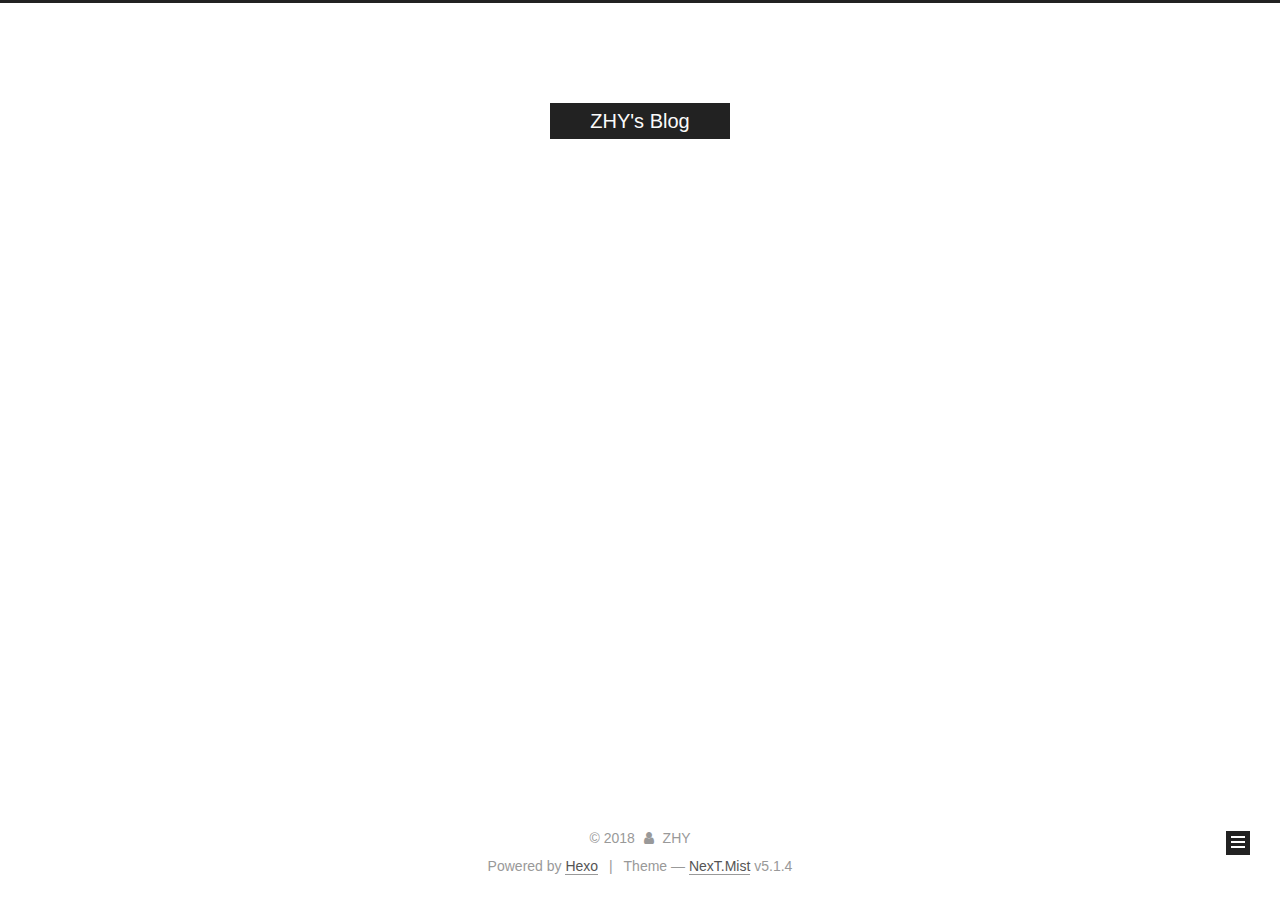
==== commit b67cdaac: "Site updated: 2018-07-03 18:26:04" ====
--- a/archives/index.html
+++ b/archives/index.html
@@ -5,7 +5,7 @@
   
 
 
-<html class="theme-next muse use-motion" lang="">
+<html class="theme-next mist use-motion" lang="">
 <head>
   <meta charset="UTF-8"/>
 <meta http-equiv="X-UA-Compatible" content="IE=edge" />
@@ -93,7 +93,7 @@
   var NexT = window.NexT || {};
   var CONFIG = {
     root: '/',
-    scheme: 'Muse',
+    scheme: 'Mist',
     version: '5.1.4',
     sidebar: {"position":"left","display":"post","offset":12,"b2t":false,"scrollpercent":false,"onmobile":false},
     fancybox: true,
@@ -384,7 +384,7 @@
 
 
 
-  <div class="theme-info">Theme &mdash; <a class="theme-link" target="_blank" href="https://github.com/iissnan/hexo-theme-next">NexT.Muse</a> v5.1.4</div>
+  <div class="theme-info">Theme &mdash; <a class="theme-link" target="_blank" href="https://github.com/iissnan/hexo-theme-next">NexT.Mist</a> v5.1.4</div>
 
 
 
